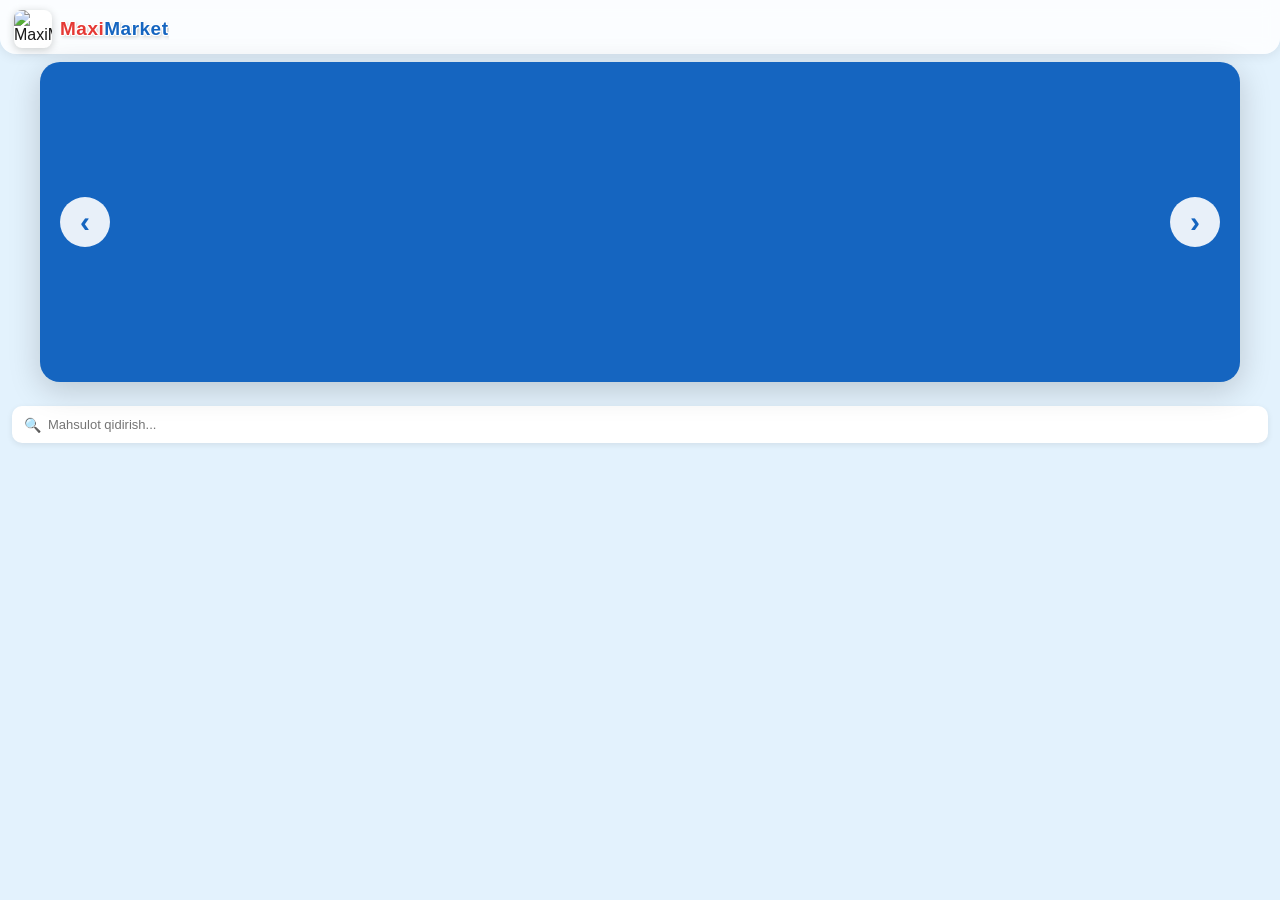
==== index.html @ d50e0ab3 "Qat'iy CSP (asosiy sahifada inline skript yo'q), buyurtma formalarida yashirin maydon Co-Authored-By" ====
<!DOCTYPE html>
<html lang="uz">
<head>
    <meta charset="UTF-8">
    <meta name="viewport" content="width=device-width, initial-scale=1.0, maximum-scale=1.0, user-scalable=no">
    <meta name="theme-color" content="#1565c0">
    <meta http-equiv="Content-Security-Policy" content="default-src 'self'; script-src 'self' https://telegram.org; style-src 'self' 'unsafe-inline'; img-src 'self' https: data:; connect-src 'self' https://maximarketbot-production.up.railway.app; object-src 'none'; base-uri 'self'; form-action 'self'">

    <!-- PWA (Android ilova) -->
    <link rel="manifest" href="/manifest.json">
    <meta name="mobile-web-app-capable" content="yes">
    <meta name="apple-mobile-web-app-capable" content="yes">
    <meta name="apple-mobile-web-app-status-bar-style" content="default">
    <meta name="apple-mobile-web-app-title" content="MaxiMarket">

    <title>MaxiMarket — O'zbekistondagi eng yaxshi internet do'kon</title>

    <!-- SEO -->
    <meta name="description" content="MaxiMarket — O'zbekiston bo'ylab arzon narxlarda sifatli mahsulotlar. Chegirmalar 70% gacha. Tez yetkazib berish, ishonchli xarid.">
    <meta name="keywords" content="MaxiMarket, internet do'kon, onlayn xarid, arzon narxlar, chegirmalar, O'zbekiston">
    <meta name="robots" content="index, follow">
    <link rel="canonical" href="https://maxi-market.uz/">

    <!-- Favicon -->
    <link rel="icon" type="image/jpeg" href="https://i.ibb.co/9k8t621d/IMG-20260916-104211-663.jpg">
    <link rel="shortcut icon" type="image/jpeg" href="https://i.ibb.co/9k8t621d/IMG-20260916-104211-663.jpg">
    <link rel="apple-touch-icon" href="https://i.ibb.co/9k8t621d/IMG-20260916-104211-663.jpg">
    <link rel="apple-touch-icon" sizes="180x180" href="https://i.ibb.co/9k8t621d/IMG-20260916-104211-663.jpg">

    <!-- Open Graph -->
    <meta property="og:type" content="website">
    <meta property="og:url" content="https://maxi-market.uz/">
    <meta property="og:title" content="MaxiMarket — Arzon narxlar, sifatli mahsulotlar">
    <meta property="og:description" content="O'zbekiston bo'ylab sifatli mahsulotlar. Chegirmalar 70% gacha.">
    <meta property="og:image" content="https://i.ibb.co/9k8t621d/IMG-20260916-104211-663.jpg">
    <meta property="og:site_name" content="MaxiMarket">
    <meta property="og:locale" content="uz_UZ">

    <!-- Twitter -->
    <meta name="twitter:card" content="summary_large_image">
    <meta name="twitter:title" content="MaxiMarket — Arzon narxlar">
    <meta name="twitter:image" content="https://i.ibb.co/9k8t621d/IMG-20260916-104211-663.jpg">

    <!-- Performance -->
    <link rel="preconnect" href="https://i.ibb.co" crossorigin>
    <link rel="dns-prefetch" href="https://i.ibb.co">
    <link rel="preconnect" href="https://telegram.org" crossorigin>
    <link rel="dns-prefetch" href="https://telegram.org">
    <link rel="preconnect" href="https://maximarketbot-production.up.railway.app" crossorigin>
    <link rel="dns-prefetch" href="https://maximarketbot-production.up.railway.app">
    <link rel="preload" href="https://telegram.org/js/telegram-web-app.js" as="script">
    <link rel="preload" href="style.css?v=20261017" as="style">

    <script src="https://telegram.org/js/telegram-web-app.js"></script>
    <script src="early.js?v=20261017"></script>
    <link rel="stylesheet" href="style.css?v=20261017">
</head>
<body>
    <!-- ILOVA QULFI: ochilish ekrani + PIN-kod (faqat ilova rejimida) -->
    <div id="app-lock" class="app-lock" aria-live="polite">
        <div class="lock-brand">
            <img src="icons/icon-512.png" alt="MaxiMarket" class="lock-logo" width="132" height="132">
            <div class="lock-title">MaxiMarket</div>
            <div class="lock-subtitle">internet magazin</div>
        </div>
        <div class="lock-panel">
            <div id="lock-msg" class="lock-msg">PIN-kodni kiriting</div>
            <div id="lock-dots" class="lock-dots"></div>
            <div id="lock-pad" class="lock-pad">
                <button type="button" data-key="1">1</button>
                <button type="button" data-key="2">2</button>
                <button type="button" data-key="3">3</button>
                <button type="button" data-key="4">4</button>
                <button type="button" data-key="5">5</button>
                <button type="button" data-key="6">6</button>
                <button type="button" data-key="7">7</button>
                <button type="button" data-key="8">8</button>
                <button type="button" data-key="9">9</button>
                <button type="button" id="lock-forgot" class="lock-forgot">Unutdim</button>
                <button type="button" data-key="0">0</button>
                <button type="button" data-key="del" class="lock-del" aria-label="O'chirish">⌫</button>
            </div>
        </div>
    </div>
    <header class="app-header">
        <div class="header-left">
            <img src="https://i.ibb.co/9k8t621d/IMG-20260916-104211-663.jpg" alt="MaxiMarket" class="logo-img" width="38" height="38">
            <span class="brand-text">
                <span class="brand-maxi">Maxi</span><span class="brand-market">Market</span>
            </span>
        </div>
    </header>

    <div class="banner-carousel" id="banner-carousel">
        <div class="banner-slide" id="banner-slide"></div>
        <button class="banner-nav prev" data-act="banner-prev">‹</button>
        <button class="banner-nav next" data-act="banner-next">›</button>
        <div class="banner-dots" id="banner-dots"></div>
    </div>

    <div class="search-box">
        <span class="search-icon">🔍</span>
        <input type="text" id="search-input" placeholder="Mahsulot qidirish...">
        <button class="search-clear" id="search-clear" data-act="search-clear" style="display:none;">✕</button>
    </div>

    <div class="categories-scroll" id="categories-scroll"></div>

    <main id="products-container"></main>

    <!-- BUYURTMA OYNASI -->
    <div id="order-modal" class="modal-overlay">
        <div class="order-modal-content">
            <div class="order-modal-body">
                <form id="order-form">
                    <div class="countdown-block">
                        <p class="countdown-label">⏰ Aksiya tugashiga:</p>
                        <div class="countdown">
                            <div><span id="cd-days">03</span><small>KUN</small></div>
                            <div><span id="cd-hours">00</span><small>SOAT</small></div>
                            <div><span id="cd-minutes">00</span><small>DAQIQA</small></div>
                            <div><span id="cd-seconds">00</span><small>SONIYA</small></div>
                        </div>
                    </div>

                    <input type="text" id="order-hp" class="hp-field" name="website" tabindex="-1" autocomplete="off" aria-hidden="true">

                    <label class="form-label">To'liq ismi sharif *</label>
                    <input type="text" id="order-name" placeholder="To'liq ismi sharif" required minlength="4">

                    <label class="form-label">Telefon raqamingiz *</label>
                    <input type="tel" id="order-phone" placeholder="+998(__)-___-__-__" required>

                    <div id="size-section" class="order-option-section" style="display:none;">
                        <div class="option-label">📏 O'lchamni tanlang:</div>
                        <div class="option-list" id="modal-sizes"></div>
                    </div>

                    <div id="color-section" class="order-option-section" style="display:none;">
                        <div class="option-label">🎨 Rangni tanlang:</div>
                        <div class="option-list" id="modal-colors"></div>
                    </div>

                    <div id="order-status" class="status"></div>

                    <button type="submit" class="order-submit-btn">Tasdiqlash</button>

                    <div class="slider">
                        <div class="modal-img-wrap" id="modal-img-wrap">
                            <div class="modal-img-spinner"></div>
                            <img id="modal-image" src="" alt="Mahsulot rasmi" decoding="async">
                        </div>
                        <div class="slider-controls">
                            <button type="button" class="slider-btn prev" data-act="slide-prev">‹</button>
                            <div class="slider-dots" id="slider-dots"></div>
                            <button type="button" class="slider-btn next" data-act="slide-next">›</button>
                        </div>
                    </div>

                    <h2 id="modal-title" class="order-title"></h2>

                    <div class="order-price-block">
                        <span class="order-old-price" id="modal-old-price"></span>
                        <span class="order-new-price"><span id="modal-price"></span> so'm</span>
                        <span class="order-discount-badge" id="modal-discount-badge"></span>
                    </div>

                    <div class="order-stats">
                        <div class="stat-item">
                            <span class="stat-icon">📦</span>
                            <span class="stat-text">Omborda: <b id="modal-stock">0</b> dona</span>
                        </div>
                        <div class="stat-item">
                            <span class="stat-icon">✅</span>
                            <span class="stat-text">Sotilgan: <b id="modal-sold">0</b> dona</span>
                        </div>
                    </div>

                    <div id="modal-description" class="order-description"></div>

                    <p class="delivery-info">📦 O'zbekiston bo'ylab yetkazib beramiz | Qo'lingizga olgach keyin to'lov qilasiz</p>
                </form>

                <div id="modal-feed" class="modal-feed" style="display:none;">
                    <div class="modal-feed-title">🛍 Sizga yoqishi mumkin</div>
                    <div class="products-grid" id="modal-feed-grid"></div>
                    <div id="modal-feed-end" class="modal-feed-end"></div>
                </div>
            </div>

            <div class="order-bottom-menu">
                <button type="button" data-act="close-modal">
                    <span class="bottom-icon">🏠</span>
                    <span class="bottom-label">Bosh sahifa</span>
                </button>
            </div>
        </div>
    </div>

    <script src="app.js?v=20261017"></script>
    <script src="lock.js?v=20261017"></script>
    <script src="sw-register.js?v=20261017"></script>
</body>
</html>
---- style.css ----
* { box-sizing: border-box; -webkit-tap-highlight-color: transparent; }

body {
    font-family: -apple-system, BlinkMacSystemFont, 'Segoe UI', Roboto, sans-serif;
    background: #e3f2fd;
    color: #1a1a1a;
    margin: 0;
    padding: 0 0 20px 0;
    min-height: 100vh;
    position: relative;
    -webkit-user-select: none;
    -moz-user-select: none;
    -ms-user-select: none;
    user-select: none;
    -webkit-touch-callout: none;
}

body.privacy-blur {
    filter: blur(20px);
    transition: filter 0.15s;
}

body::before {
    content: '';
    position: fixed;
    top: 0; left: 0; right: 0; bottom: 0;
    background-image: url("https://i.ibb.co/KpwYv3qV/Screenshot-20260917-104619.jpg");
    background-size: cover;
    background-position: center;
    background-repeat: no-repeat;
    opacity: 0.35;
    z-index: -1;
    pointer-events: none;
}

/* ============ HEADER ============ */
.app-header {
    display: flex;
    justify-content: space-between;
    align-items: center;
    padding: 10px 14px 6px;
    gap: 8px;
    background: rgba(255, 255, 255, 0.85);
    backdrop-filter: blur(8px);
    -webkit-backdrop-filter: blur(8px);
    border-radius: 0 0 16px 16px;
    box-shadow: 0 2px 12px rgba(0,0,0,0.08);
    margin-bottom: 8px;
}
.header-left {
    display: flex;
    align-items: center;
    gap: 8px;
    flex: 1;
    min-width: 0;
}
.logo-img {
    width: 38px;
    height: 38px;
    border-radius: 8px;
    object-fit: cover;
    box-shadow: 0 2px 8px rgba(0,0,0,0.2);
    background: #fff;
}
.brand-text {
    font-size: 19px;
    font-weight: 900;
    letter-spacing: 0.5px;
    white-space: nowrap;
    overflow: hidden;
    text-overflow: ellipsis;
}
.brand-maxi {
    color: #e53935;
    text-shadow: -1px -1px 0 #fff, -1px 0 0 #fff, -1px 1px 0 #fff, 0 -1px 0 #fff, 0 1px 0 #fff, 1px -1px 0 #fff, 1px 0 0 #fff, 1px 1px 0 #fff, 2px 2px 4px rgba(0,0,0,0.3);
}
.brand-market {
    color: #1565c0;
    text-shadow: -1px -1px 0 #fff, -1px 0 0 #fff, -1px 1px 0 #fff, 0 -1px 0 #fff, 0 1px 0 #fff, 1px -1px 0 #fff, 1px 0 0 #fff, 1px 1px 0 #fff, 2px 2px 4px rgba(0,0,0,0.3);
}

/* ============ BANNER ============ */
.banner-carousel {
    position: relative;
    width: calc(100% - 24px);
    margin: 4px 12px 10px;
    height: 130px;
    border-radius: 12px;
    overflow: hidden;
    box-shadow: 0 3px 12px rgba(0,0,0,0.2);
    background: #1565c0;
}
.banner-slide {
    width: 100%; height: 100%;
    display: flex; flex-direction: column;
    align-items: center; justify-content: center;
    color: #fff; transition: opacity 0.3s;
    padding: 8px; text-align: center;
    background-size: cover;
    background-position: center;
    background-repeat: no-repeat;
}
.banner-emoji { font-size: 28px; margin-bottom: 4px; }
.banner-title { font-size: 16px; font-weight: 800; margin-bottom: 2px; text-shadow: 0 2px 6px rgba(0,0,0,0.4); }
.banner-subtitle { font-size: 11px; opacity: 0.95; text-shadow: 0 1px 3px rgba(0,0,0,0.4); }
.banner-nav {
    position: absolute; top: 50%; transform: translateY(-50%);
    background: rgba(255,255,255,0.9); border: none;
    width: 28px; height: 28px; border-radius: 50%;
    font-size: 16px; cursor: pointer; color: #1565c0;
    font-weight: 700; z-index: 3; display: flex;
    align-items: center; justify-content: center;
}
.banner-nav.prev { left: 6px; }
.banner-nav.next { right: 6px; }
.banner-dots { position: absolute; bottom: 6px; left: 0; right: 0; text-align: center; z-index: 3; }
.banner-dots span {
    display: inline-block; width: 6px; height: 6px;
    background: rgba(255,255,255,0.5); border-radius: 50%;
    margin: 0 2px; cursor: pointer;
}
.banner-dots span.active { background: #fff; transform: scale(1.3); }

/* ============ QIDIRUV ============ */
.search-box {
    display: flex; align-items: center;
    background: #fff; border-radius: 10px;
    padding: 3px 12px; margin: 0 12px 8px;
    box-shadow: 0 2px 6px rgba(0,0,0,0.08);
}
.search-icon { font-size: 14px; margin-right: 7px; color: #888; }
.search-box input {
    flex: 1; border: none; outline: none;
    padding: 8px 0; font-size: 13px; background: transparent;
}
.search-clear {
    background: #e0e0e0; border: none;
    width: 20px; height: 20px; border-radius: 50%;
    cursor: pointer; font-size: 10px;
    display: flex; align-items: center; justify-content: center;
}

/* ============ KATEGORIYALAR ============ */
.categories-scroll {
    display: flex; gap: 8px;
    overflow-x: auto; padding: 0 12px 10px;
    scrollbar-width: none;
    -webkit-overflow-scrolling: touch;
}
.categories-scroll::-webkit-scrollbar { display: none; }
.category-btn {
    flex-shrink: 0; background: #fff;
    border: 2px solid transparent; border-radius: 10px;
    padding: 6px 10px; display: flex;
    flex-direction: column; align-items: center;
    gap: 3px; cursor: pointer;
    box-shadow: 0 2px 6px rgba(0,0,0,0.08);
    min-width: 58px; transition: all 0.15s;
}
.category-btn.active { border-color: #1565c0; background: #e3f2fd; }
.cat-emoji { font-size: 16px; }
.cat-name { font-size: 9px; font-weight: 600; color: #333; white-space: nowrap; }

/* ============ MAHSULOTLAR ============ */
#products-container { padding: 0 12px; }

/* Yashil hoshiya — yonboshga scroll */
.products-horizontal {
    display: flex;
    flex-wrap: nowrap;
    gap: 10px;
    overflow-x: auto;
    padding-bottom: 10px;
    scrollbar-width: none;
    -webkit-overflow-scrolling: touch;
    scroll-behavior: smooth;
}
.products-horizontal::-webkit-scrollbar { display: none; }
.products-horizontal .product-card-h {
    flex: 0 0 auto;
    width: 198px;
}

/* Grid — 2 ustun */
.products-grid {
    display: grid;
    grid-template-columns: 1fr 1fr;
    gap: 10px;
    margin-top: 12px;
}
.products-grid .product-card-h {
    width: 100%;
}

.product-card-h {
    background: #fff; border-radius: 12px;
    padding: 8px; box-shadow: 0 2px 8px rgba(0,0,0,0.08);
    cursor: pointer; display: flex;
    flex-direction: column; gap: 6px;
    transition: transform 0.15s;
    contain: layout style;
}
.product-card-h:active { transform: scale(0.97); }

/* ⭐ MAYDA KARTOCHKA — 25% BALANDROQ (204px → 255px) */
.product-image-h {
    position: relative;
    width: 100%;
    height: 255px;
    border-radius: 8px;
    overflow: hidden;
    background: #f0f0f0;
}
.product-image-h img {
    position: relative;
    z-index: 2;
    width: 100%; height: 100%;
    object-fit: cover; display: block;
    opacity: 0;
    transition: opacity 0.3s ease-in;
}
.product-image-h img.loaded {
    opacity: 1;
}
.img-spinner {
    position: absolute;
    top: 50%; left: 50%;
    width: 32px; height: 32px;
    margin: -16px 0 0 -16px;
    border: 3px solid #e0e0e0;
    border-top-color: #1565c0;
    border-radius: 50%;
    animation: spin 0.8s linear infinite;
    z-index: 1;
}
@keyframes spin {
    to { transform: rotate(360deg); }
}
.product-image-h:has(img.loaded) .img-spinner {
    display: none;
}

.discount-badge-h {
    position: absolute; top: 6px; left: 6px;
    background: linear-gradient(135deg, #ff6f00, #e53935);
    color: #fff; font-size: 10px; font-weight: 700;
    padding: 3px 6px; border-radius: 5px;
    z-index: 3;
}
.product-title-h {
    font-size: 12px; font-weight: 600; color: #222;
    line-height: 1.3; display: -webkit-box;
    -webkit-line-clamp: 2; -webkit-box-orient: vertical;
    overflow: hidden; min-height: 32px;
}
.product-price-h { display: flex; flex-direction: column; gap: 1px; }
.old-price-h { font-size: 10px; color: #999; text-decoration: line-through; }
.new-price-h { font-size: 13px; font-weight: 700; color: #e53935; }

.buy-btn-h {
    width: 100%;
    background: linear-gradient(135deg, #2e7d32, #43a047);
    color: #fff;
    border: none;
    padding: 9px;
    border-radius: 8px;
    font-size: 13px;
    font-weight: 700;
    cursor: pointer;
    margin-top: auto;
    box-shadow: 0 2px 6px rgba(46,125,50,0.3);
}
.buy-btn-h:active { transform: scale(0.97); }

.loading {
    text-align: center; padding: 40px 20px;
    color: #333; font-size: 14px; font-weight: 600;
}

/* ============ YANA KO'RISH ============ */
.load-more-container {
    display: flex;
    justify-content: center;
    align-items: center;
    padding: 24px 12px 16px;
    margin-top: 10px;
}

.load-more-btn {
    background: linear-gradient(135deg, #1565c0, #42a5f5);
    color: #fff;
    border: none;
    padding: 15px 32px;
    border-radius: 14px;
    font-size: 15px;
    font-weight: 700;
    cursor: pointer;
    box-shadow: 0 4px 14px rgba(21,101,192,0.35);
    font-family: inherit;
    display: inline-flex;
    align-items: center;
    gap: 10px;
    transition: all 0.2s;
    min-width: 220px;
    justify-content: center;
}
.load-more-btn:active {
    transform: scale(0.96);
    box-shadow: 0 2px 8px rgba(21,101,192,0.4);
}
.load-more-icon {
    font-size: 18px;
    animation: bounceDown 1.5s infinite;
}
@keyframes bounceDown {
    0%, 100% { transform: translateY(0); }
    50% { transform: translateY(4px); }
}

.all-shown {
    text-align: center;
    color: #2e7d32;
    font-size: 13px;
    font-weight: 600;
    padding: 14px 20px;
    background: #e8f5e9;
    border-radius: 10px;
    margin: 0;
}

/* ============ SKELETON ============ */
.products-grid-skeleton {
    display: grid;
    grid-template-columns: 1fr 1fr;
    gap: 10px;
}
.skeleton-card {
    background: #fff;
    border-radius: 12px;
    padding: 8px;
    display: flex;
    flex-direction: column;
    gap: 8px;
}
.skeleton-img {
    width: 100%;
    height: 220px;
    border-radius: 8px;
    background: linear-gradient(90deg, #f0f0f0 25%, #e0e0e0 50%, #f0f0f0 75%);
    background-size: 200% 100%;
    animation: shimmer 1.5s infinite;
}
.skeleton-line {
    height: 12px;
    border-radius: 4px;
    background: linear-gradient(90deg, #f0f0f0 25%, #e0e0e0 50%, #f0f0f0 75%);
    background-size: 200% 100%;
    animation: shimmer 1.5s infinite;
}
.skeleton-line.short { width: 60%; }
.skeleton-btn {
    height: 34px;
    border-radius: 8px;
    background: linear-gradient(90deg, #f0f0f0 25%, #e0e0e0 50%, #f0f0f0 75%);
    background-size: 200% 100%;
    animation: shimmer 1.5s infinite;
}
@keyframes shimmer {
    0% { background-position: 200% 0; }
    100% { background-position: -200% 0; }
}

.product-colors-mini {
    display: flex; gap: 3px; margin: 4px 0;
}
.product-colors-mini span {
    width: 14px; height: 14px; border-radius: 50%;
    border: 1.5px solid #ddd;
    box-shadow: 0 1px 3px rgba(0,0,0,0.15);
}

/* ============================================================ */
/* ⭐ YASHIL HOSHIYA */
/* ============================================================ */

.featured-section {
    border: 3px solid #4caf50;
    border-radius: 16px;
    padding: 12px 8px 8px;
    margin-bottom: 16px;
    background: linear-gradient(180deg, #f1f8e9 0%, #ffffff 100%);
    position: relative;
    box-shadow: 0 4px 16px rgba(76, 175, 80, 0.15);
}

.featured-header {
    display: flex;
    align-items: center;
    gap: 8px;
    padding: 4px 8px 10px;
    border-bottom: 2px dashed #a5d6a7;
    margin-bottom: 10px;
}

.featured-icon {
    font-size: 20px;
    animation: pulseStar 1.5s ease-in-out infinite;
}

@keyframes pulseStar {
    0%, 100% { transform: scale(1); }
    50% { transform: scale(1.15); }
}

.featured-title {
    font-size: 14px;
    font-weight: 800;
    color: #2e7d32;
    letter-spacing: 0.3px;
}

.featured-section .products-horizontal {
    padding: 0 4px 6px;
}

/* ============================================================ */
/* ⭐ KATTA KARTOCHKA — MODAL KABI KATTA (TO'LIQ EKRAN) */
/* ============================================================ */

.big-product-card {
    grid-column: 1 / -1;
    display: flex;
    flex-direction: column;
    background: #fff;
    border-radius: 16px;
    padding: 0;
    margin: 20px 0;
    box-shadow: 0 8px 32px rgba(21, 101, 192, 0.18);
    border: 2px solid #e3f2fd;
    cursor: pointer;
    transition: transform 0.2s, box-shadow 0.2s;
    overflow: hidden;
    position: relative;
    width: 100%;
}

.big-product-card:active {
    transform: scale(0.98);
}

/* ⭐ Rasm — balandligi kattaroq */
.big-product-image {
    position: relative;
    width: 100%;
    height: 380px;
    border-radius: 0;
    overflow: hidden;
    background: #f0f0f0;
    flex-shrink: 0;
}

.big-product-image img {
    width: 100%;
    height: 100%;
    object-fit: cover;
    display: block;
    opacity: 0;
    transition: opacity 0.3s ease-in;
}

.big-product-image img.loaded {
    opacity: 1;
}

.big-product-image .img-spinner {
    position: absolute;
    top: 50%;
    left: 50%;
    width: 48px;
    height: 48px;
    margin: -24px 0 0 -24px;
    border: 4px solid #e0e0e0;
    border-top-color: #1565c0;
    border-radius: 50%;
    animation: spin 0.8s linear infinite;
    z-index: 1;
}

.big-product-image:has(img.loaded) .img-spinner {
    display: none;
}

.big-product-image .discount-badge-h {
    top: 14px;
    left: 14px;
    font-size: 14px;
    padding: 6px 12px;
    border-radius: 8px;
}

/* ⭐ Matn qismi — kattaroq */
.big-product-body {
    padding: 18px 16px 16px;
    display: flex;
    flex-direction: column;
    gap: 12px;
}

.big-product-title {
    font-size: 20px;
    font-weight: 800;
    color: #1a1a1a;
    line-height: 1.3;
    padding-right: 100px;
    word-break: break-word;
}

.big-product-desc {
    font-size: 14px;
    color: #666;
    line-height: 1.6;
    display: -webkit-box;
    -webkit-line-clamp: 4;
    -webkit-box-orient: vertical;
    overflow: hidden;
    word-break: break-word;
}

.big-product-price-block {
    display: flex;
    align-items: center;
    gap: 12px;
    flex-wrap: wrap;
    margin-top: 4px;
}

.big-old-price {
    font-size: 16px;
    color: #999;
    text-decoration: line-through;
}

.big-new-price {
    font-size: 28px;
    font-weight: 900;
    color: #e53935;
}

.big-buy-btn {
    width: 100%;
    background: linear-gradient(135deg, #2e7d32, #43a047);
    color: #fff;
    border: none;
    padding: 18px;
    border-radius: 14px;
    font-size: 18px;
    font-weight: 800;
    cursor: pointer;
    box-shadow: 0 6px 20px rgba(46, 125, 50, 0.4);
    margin-top: 8px;
    transition: transform 0.15s;
    font-family: inherit;
}

.big-buy-btn:active {
    transform: scale(0.97);
}

/* "TOP TAKLIF" belgisi */
.big-product-card::before {
    content: '🔥 TOP TAKLIF';
    position: absolute;
    top: 14px;
    right: 14px;
    background: linear-gradient(135deg, #ff6f00, #e53935);
    color: #fff;
    font-size: 12px;
    font-weight: 800;
    padding: 6px 14px;
    border-radius: 10px;
    letter-spacing: 0.5px;
    z-index: 3;
    box-shadow: 0 4px 12px rgba(229, 57, 53, 0.4);
}

/* ============================================================ */
/* ⭐ MOBIL EKRANLAR (kichik) */
/* ============================================================ */

@media (max-width: 360px) {
    .products-horizontal .product-card-h { width: 178px; }
    .products-grid .product-card-h { width: 100%; }
    .product-image-h { height: 230px; }
    .buy-btn-h { font-size: 12px; padding: 8px; }
    .modal-img-wrap { height: 500px; }
    .banner-carousel { height: 115px; }
    .brand-text { font-size: 17px; }
    .back-btn { font-size: 28px; width: 44px; height: 44px; }
    .header-spacer { width: 44px; }
    .countdown span { font-size: 18px; }
    .countdown div { min-width: 40px; }
    .order-new-price { font-size: 18px; }
    .load-more-btn { min-width: 190px; font-size: 13px; padding: 13px 24px; }

    /* Katta kartochka — mobil */
    .big-product-image { height: 300px; }
    .big-product-title { font-size: 17px; padding-right: 80px; }
    .big-product-desc { font-size: 13px; }
    .big-new-price { font-size: 24px; }
    .big-buy-btn { padding: 16px; font-size: 16px; }
    .big-product-card::before { font-size: 10px; padding: 5px 10px; }
}

/* ============================================================ */
/* ⭐ KATTA EKRANLAR (kompyuter) */
/* ============================================================ */

@media (min-width: 768px) {
    .products-horizontal .product-card-h { width: 220px; }
    .product-image-h { height: 270px; }

    .big-product-card {
        flex-direction: row;
        padding: 20px;
        gap: 24px;
    }
    .big-product-image {
        width: 50%;
        height: 500px;
        border-radius: 14px;
        flex-shrink: 0;
    }
    .big-product-body {
        flex: 1;
        padding: 12px 8px;
        justify-content: center;
    }
    .big-product-title {
        font-size: 26px;
        padding-right: 120px;
    }
    .big-product-desc {
        font-size: 16px;
        -webkit-line-clamp: 6;
    }
    .big-new-price {
        font-size: 36px;
    }
    .big-buy-btn {
        padding: 20px;
        font-size: 20px;
    }
    .big-product-card::before {
        font-size: 14px;
        padding: 8px 16px;
    }
}

/* ============================================================ */
/* ⭐ MODAL (BUYURTMA BERISH) — o'zgarmagan */
/* ============================================================ */

.modal-overlay {
    display: none; position: fixed; inset: 0;
    background: #fff; z-index: 999;
    justify-content: center; align-items: flex-start;
    overflow-y: auto;
    -webkit-overflow-scrolling: touch;
}
.modal-overlay.active { display: flex; }

.order-modal-content {
    width: 100%;
    max-width: 600px;
    min-height: 100vh;
    background: #fff;
    display: flex;
    flex-direction: column;
    padding-bottom: 80px;
}

.order-modal-header {
    display: flex;
    justify-content: space-between;
    align-items: center;
    padding: 10px 16px;
    background: #fff;
    border-bottom: 1px solid #e0e0e0;
    position: sticky;
    top: 0;
    z-index: 10;
}

.back-btn {
    background: none;
    border: none;
    font-size: 32px;
    font-weight: 900;
    color: #1a1a1a;
    cursor: pointer;
    width: 48px;
    height: 48px;
    border-radius: 50%;
    display: flex;
    align-items: center;
    justify-content: center;
    padding: 0;
    margin: 0;
    line-height: 1;
}
.back-btn:active { background: #f0f0f0; }

.order-modal-title {
    font-size: 18px;
    font-weight: 700;
    color: #1a1a1a;
}

.header-spacer { width: 48px; }

.order-modal-body {
    padding: 16px;
    flex: 1;
}

.countdown-block {
    text-align: center;
    margin: 0 0 14px;
    padding: 10px;
    background: linear-gradient(135deg, #fff3e0, #ffe0b2);
    border-radius: 10px;
    border: 2px solid #ffb74d;
}
.countdown-label {
    font-size: 12px;
    color: #e65100;
    margin: 0 0 6px;
    font-weight: 700;
}
.countdown { display: flex; justify-content: center; gap: 10px; }
.countdown div { text-align: center; min-width: 45px; }
.countdown span { font-size: 20px; font-weight: 900; color: #e65100; display: block; }
.countdown small { font-size: 8px; color: #888; letter-spacing: 1px; font-weight: 700; }

.form-label {
    display: block;
    font-size: 13px;
    font-weight: 700;
    color: #333;
    margin: 14px 0 6px;
}
#order-form input {
    width: 100%;
    padding: 14px 16px;
    border: 1.5px solid #e0e0e0;
    border-radius: 10px;
    font-size: 15px;
    background: #fafafa;
    font-family: inherit;
    box-sizing: border-box;
    color: #1a1a1a;
}
#order-form input:focus {
    outline: none;
    border-color: #1565c0;
    background: #fff;
}

.order-submit-btn {
    width: 100%;
    background: #283593;
    color: #fff;
    border: none;
    padding: 16px;
    border-radius: 10px;
    font-size: 17px;
    font-weight: 700;
    margin-top: 18px;
    cursor: pointer;
    transition: background 0.15s;
}
.order-submit-btn:active { background: #1a237e; }
.order-submit-btn:disabled {
    background: #90a4ae;
    cursor: not-allowed;
}

/* Slider */
.slider { margin: 24px 0 16px; }

.modal-img-wrap {
    position: relative;
    width: 100%;
    height: 600px;
    border-radius: 12px;
    overflow: hidden;
    background: #f0f0f0;
    touch-action: pan-y;
    user-select: none;
    -webkit-user-select: none;
}
.modal-img-wrap img {
    width: 100%;
    height: 100%;
    object-fit: cover;
    display: block;
    opacity: 0;
    transition: opacity 0.3s ease-in, transform 0.25s;
    pointer-events: none;
    user-select: none;
    -webkit-user-drag: none;
}
.modal-img-wrap img.loaded { opacity: 1; }

.modal-img-spinner {
    position: absolute;
    top: 50%; left: 50%;
    width: 44px; height: 44px;
    margin: -22px 0 0 -22px;
    border: 4px solid rgba(21, 101, 192, 0.15);
    border-top-color: #1565c0;
    border-radius: 50%;
    animation: spin 0.8s linear infinite;
    z-index: 1;
    pointer-events: none;
}

.slider-controls {
    display: flex;
    align-items: center;
    justify-content: space-between;
    gap: 12px;
    margin-top: 12px;
    padding: 0 4px;
}

.slider-btn {
    background: #1565c0;
    color: #fff;
    border: none;
    width: 44px;
    height: 44px;
    border-radius: 50%;
    font-size: 24px;
    font-weight: 700;
    cursor: pointer;
    display: flex;
    align-items: center;
    justify-content: center;
    box-shadow: 0 3px 10px rgba(21,101,192,0.35);
    flex-shrink: 0;
    transition: all 0.15s;
    padding: 0;
    margin: 0;
    line-height: 1;
}
.slider-btn:active {
    transform: scale(0.92);
    background: #0d47a1;
}

.slider-dots {
    flex: 1;
    display: flex;
    justify-content: center;
    align-items: center;
    gap: 8px;
    padding: 0 4px;
}
.slider-dots span {
    width: 9px;
    height: 9px;
    background: #cfd8dc;
    border-radius: 50%;
    transition: all 0.25s ease;
}
.slider-dots span.active {
    background: #1565c0;
    transform: scale(1.4);
    box-shadow: 0 0 8px rgba(21,101,192,0.5);
}

.order-title {
    font-size: 18px;
    font-weight: 700;
    color: #1a1a1a;
    text-align: center;
    margin: 12px 0;
    line-height: 1.3;
}

.order-price-block {
    text-align: center;
    margin: 8px 0 12px;
    display: flex;
    align-items: center;
    justify-content: center;
    gap: 8px;
    flex-wrap: wrap;
}
.order-old-price { font-size: 12px; color: #999; text-decoration: line-through; }
.order-new-price { font-size: 20px; font-weight: 800; color: #2e7d32; }
.order-discount-badge {
    background: #e53935; color: #fff;
    padding: 3px 8px; border-radius: 5px;
    font-size: 11px; font-weight: 700;
}

.order-stats {
    display: flex; gap: 12px;
    margin-bottom: 16px;
    justify-content: center; flex-wrap: wrap;
}
.stat-item {
    display: flex; align-items: center; gap: 6px;
    background: #f8f9fa; padding: 8px 14px;
    border-radius: 10px; font-size: 13px; color: #333;
}
.stat-item b { color: #1565c0; font-weight: 700; }
.stat-icon { font-size: 16px; }

.order-description {
    background: #f8f9fa; border-radius: 10px;
    padding: 14px; margin: 12px 0;
    font-size: 14px; line-height: 1.7;
    color: #444; border: 1px solid #e0e0e0;
}
.order-description p { margin: 0 0 8px; }
.order-description p:last-child { margin-bottom: 0; }

.order-option-section {
    margin: 14px 0; padding: 12px;
    background: #f8f9fa; border-radius: 10px;
}
.option-label {
    font-size: 14px; font-weight: 700;
    color: #333; margin-bottom: 10px;
}
.option-list { display: flex; flex-wrap: wrap; gap: 8px; }
.option-btn {
    padding: 10px 16px; border-radius: 8px;
    background: #fff; border: 2px solid #e0e0e0;
    cursor: pointer; font-size: 14px;
    font-weight: 600; color: #333;
    transition: all 0.15s;
    display: flex; align-items: center; gap: 8px;
    width: auto; margin: 0; font-family: inherit;
}
.option-btn.selected {
    border-color: #1565c0;
    background: #e3f2fd;
    color: #1565c0;
}
.option-btn:active { transform: scale(0.97); }

.color-opt-btn { padding: 8px 12px; }
.option-color-circle {
    width: 22px; height: 22px;
    border-radius: 50%;
    border: 2px solid #ddd;
    box-shadow: 0 1px 3px rgba(0,0,0,0.15);
}

.status {
    text-align: center; padding: 10px;
    font-size: 13px; margin-top: 10px;
    border-radius: 8px; font-weight: 600;
    display: none;
}
.status.ok, .status.err { display: block; }
.status.ok { background: #e8f5e9; color: #2e7d32; }
.status.err { background: #ffebee; color: #c62828; }

.delivery-info {
    text-align: center; font-size: 12px;
    color: #666; margin-top: 16px;
    padding: 12px; background: #f5f5f5;
    border-radius: 8px; line-height: 1.5;
}

.order-bottom-menu {
    position: fixed; bottom: 0;
    left: 0; right: 0;
    width: 75%; max-width: 450px; margin: 0 auto;
    border-radius: 14px 14px 0 0;
    background: #fff; border-top: 2px solid #e0e0e0;
    padding: 8px 0;
    padding-bottom: calc(8px + env(safe-area-inset-bottom));
    z-index: 20;
    box-shadow: 0 -4px 12px rgba(0,0,0,0.08);
}
.order-bottom-menu button {
    width: 100%; background: none; border: none;
    padding: 8px; display: flex;
    flex-direction: column; align-items: center;
    gap: 2px; cursor: pointer;
    color: #1565c0; font-family: inherit; margin: 0;
}
.order-bottom-menu button:active {
    background: #f0f7ff; border-radius: 8px;
}
.bottom-icon { font-size: 24px; }
.bottom-label { font-size: 11px; font-weight: 700; color: #1565c0; }

/* Profil modal */
.modal-overlay:not(#order-modal) .modal-content {
    background: #fff; border-radius: 16px;
    padding: 20px; max-width: 480px;
    width: calc(100% - 24px);
    position: relative; margin: auto;
    margin-top: 20px; margin-bottom: 20px;
}

.save-btn {
    width: 100%; background: #2e7d32; color: #fff;
    border: none; padding: 14px; border-radius: 10px;
    font-size: 15px; font-weight: 700;
    margin-top: 16px; cursor: pointer;
}

.modal-close {
    position: absolute; top: 12px; right: 12px;
    background: rgba(0,0,0,0.5); color: #fff;
    border: none; border-radius: 50%;
    width: 34px; height: 34px; font-size: 18px;
    cursor: pointer; z-index: 10;
    display: flex; align-items: center; justify-content: center;
    padding: 0;
}
/* ============================================================ */
/* ⭐ KATTA KARTOCHKA — +30% BO'YGA */
/* ============================================================ */

/* Mobil ekranlar uchun */
.big-product-card {
    margin: 24px 0;
}

.big-product-image {
    height: 494px;  /* 380 → 494 (+30%) */
}

.big-product-image .img-spinner {
    width: 56px;
    height: 56px;
    margin: -28px 0 0 -28px;
    border-width: 5px;
}

.big-product-body {
    padding: 22px 18px 20px;
    gap: 14px;
}

.big-product-title {
    font-size: 26px;  /* 20 → 26 */
    padding-right: 120px;
}

.big-product-desc {
    font-size: 16px;  /* 14 → 16 */
    line-height: 1.7;
}

.big-old-price {
    font-size: 18px;
}

.big-new-price {
    font-size: 36px;  /* 28 → 36 */
}

.big-buy-btn {
    padding: 22px;
    font-size: 23px;  /* 18 → 23 */
    border-radius: 16px;
}

.big-product-card::before {
    font-size: 14px;
    padding: 8px 16px;
    top: 18px;
    right: 18px;
}

.big-product-image .discount-badge-h {
    top: 16px;
    left: 16px;
    font-size: 16px;
    padding: 8px 14px;
}

/* ============================================================ */
/* ⭐ KICHIK MOBIL EKRANLAR (360px dan kichik) */
/* ============================================================ */

@media (max-width: 360px) {
    .big-product-image {
        height: 390px;  /* 300 → 390 (+30%) */
    }
    .big-product-title {
        font-size: 22px;
        padding-right: 100px;
    }
    .big-product-desc {
        font-size: 14px;
    }
    .big-new-price {
        font-size: 30px;
    }
    .big-buy-btn {
        padding: 18px;
        font-size: 20px;
    }
    .big-product-card::before {
        font-size: 11px;
        padding: 6px 12px;
    }
}

/* ============================================================ */
/* ⭐ KATTA EKRANLAR (kompyuter, 768px+) */
/* ============================================================ */

@media (min-width: 768px) {
    .big-product-card {
        padding: 24px;
        gap: 28px;
        margin: 28px 0;
    }
    .big-product-image {
        width: 50%;
        height: 650px;  /* 500 → 650 (+30%) */
        border-radius: 16px;
    }
    .big-product-body {
        padding: 20px 12px;
        gap: 16px;
    }
    .big-product-title {
        font-size: 32px;  /* 26 → 32 */
        padding-right: 140px;
    }
    .big-product-desc {
        font-size: 18px;
    }
    .big-new-price {
        font-size: 44px;  /* 36 → 44 */
    }
    .big-old-price {
        font-size: 20px;
    }
    .big-buy-btn {
        padding: 26px;
        font-size: 26px;
    }
    .big-product-card::before {
        font-size: 16px;
        padding: 10px 20px;
        top: 20px;
        right: 20px;
    }
    .big-product-image .discount-badge-h {
        font-size: 18px;
        padding: 10px 18px;
    }
}

/* ============================================================ */
/* ⭐ JUDA KATTA EKRANLAR (1024px+) */
/* ============================================================ */

@media (min-width: 1024px) {
    .big-product-image {
        width: 45%;
        height: 720px;  /* Yana kattaroq */
    }
    .big-product-title {
        font-size: 36px;
    }
    .big-new-price {
        font-size: 48px;
    }
}
/* ============================================================ */
/* ⭐ KOMPYUTER VERSIYA — KARTOCHKA VA BANNER TUZATISH */
/* ============================================================ */

@media (min-width: 768px) {

    /* ⭐ BANNER — kattaroq va chiroyli */
    .banner-carousel {
        width: calc(100% - 40px) !important;
        max-width: 1200px !important;
        margin-left: auto !important;
        margin-right: auto !important;
        height: 320px !important;
        border-radius: 20px !important;
        box-shadow: 0 8px 32px rgba(0,0,0,0.18) !important;
        margin-bottom: 24px !important;
    }
    .banner-slide {
        border-radius: 20px !important;
    }
    .banner-nav {
        width: 50px !important;
        height: 50px !important;
        font-size: 30px !important;
    }
    .banner-nav.prev { left: 20px !important; }
    .banner-nav.next { right: 20px !important; }
    .banner-dots {
        bottom: 16px !important;
    }
    .banner-dots span {
        width: 12px !important;
        height: 12px !important;
        margin: 0 5px !important;
    }

    /* ⭐ MAHSULOT KARTOCHKALARI — 4 ustun, ixcham */
    .products-grid {
        display: grid !important;
        grid-template-columns: repeat(4, 1fr) !important;
        gap: 20px !important;
        margin-top: 20px !important;
    }
    .products-grid .product-card-h {
        width: 100% !important;
        max-width: 100% !important;
    }

    /* Yashil hoshiyadagi kartochkalar */
    .featured-section .products-horizontal .product-card-h {
        width: 240px !important;
        flex: 0 0 auto !important;
    }

    /* Karta dizayni */
    .product-card-h {
        padding: 12px !important;
        border-radius: 14px !important;
    }
    .product-card-h:hover {
        transform: translateY(-4px) !important;
        box-shadow: 0 8px 24px rgba(0,0,0,0.12) !important;
    }
    .product-image-h {
        height: 260px !important;
    }
    .product-title-h {
        font-size: 14px !important;
        min-height: 38px !important;
    }
    .new-price-h {
        font-size: 16px !important;
    }
    .old-price-h {
        font-size: 12px !important;
    }
    .buy-btn-h {
        font-size: 14px !important;
        padding: 11px !important;
    }

    /* Katta kartochka */
    .big-product-card {
        grid-column: 1 / -1 !important;
        padding: 24px !important;
        gap: 28px !important;
    }
    .big-product-image {
        height: 500px !important;
    }
    .big-product-title {
        font-size: 28px !important;
    }
    .big-new-price {
        font-size: 40px !important;
    }
}

/* ⭐ JUDA KATTA EKRANLAR */
@media (min-width: 1400px) {
    .products-grid {
        grid-template-columns: repeat(5, 1fr) !important;
    }
}

/* ==================== PROFIL (100k.uz uslubi) ==================== */

/* ==================== ILOVA QULFI (PIN) ==================== */
.app-lock { display: none; }
html.is-app .app-lock {
    position: fixed; inset: 0; z-index: 100000;
    display: flex; flex-direction: column; align-items: center; justify-content: center;
    padding: 24px 16px calc(24px + env(safe-area-inset-bottom));
    background: radial-gradient(circle at 50% 30%, #3b3fe0 0%, #1b18a7 55%, #120f78 100%);
    color: #fff; user-select: none; -webkit-user-select: none;
    transition: opacity .25s ease, visibility .25s ease;
}
html.is-app .app-lock.hidden { opacity: 0; visibility: hidden; pointer-events: none; }
html.mm-locked, html.mm-locked body { overflow: hidden; }

.lock-brand { display: flex; flex-direction: column; align-items: center; transition: transform .35s ease; }
.lock-logo {
    width: 132px; height: 132px; border-radius: 30px;
    box-shadow: 0 12px 32px rgba(0, 0, 0, .35);
    animation: lockPop .6s ease both;
}
.lock-title { margin-top: 16px; font-size: 28px; font-weight: 800; letter-spacing: .3px; }
.lock-subtitle { margin-top: 2px; font-size: 14px; opacity: .75; }
@keyframes lockPop { from { transform: scale(.7); opacity: 0; } to { transform: scale(1); opacity: 1; } }

.lock-panel {
    display: flex; flex-direction: column; align-items: center; width: 100%; max-width: 320px;
    max-height: 0; overflow: hidden; opacity: 0;
    transition: max-height .4s ease, opacity .3s ease .1s, margin .4s ease;
}
.app-lock.ready .lock-brand { transform: scale(.72); }
.app-lock.ready .lock-panel { max-height: 520px; opacity: 1; margin-top: 8px; }

.lock-msg { min-height: 40px; font-size: 16px; text-align: center; line-height: 1.3; }
.lock-msg.error { color: #ffd2d2; }
.lock-dots { display: flex; gap: 18px; margin: 10px 0 26px; }
.lock-dot {
    width: 16px; height: 16px; border-radius: 50%;
    border: 2px solid rgba(255, 255, 255, .85); transition: background .15s ease;
}
.lock-dot.filled { background: #fff; }
.lock-dots.shake { animation: lockShake .4s ease; }
@keyframes lockShake {
    0%, 100% { transform: translateX(0); }
    20%, 60% { transform: translateX(-10px); }
    40%, 80% { transform: translateX(10px); }
}

.lock-pad { display: grid; grid-template-columns: repeat(3, 72px); gap: 16px 28px; justify-content: center; }
.lock-pad button {
    width: 72px; height: 72px; border-radius: 50%; border: none;
    background: rgba(255, 255, 255, .14); color: #fff;
    font-size: 28px; font-weight: 600; cursor: pointer;
    -webkit-tap-highlight-color: transparent; transition: background .12s ease;
}
.lock-pad button:active { background: rgba(255, 255, 255, .35); }
.lock-pad .lock-forgot, .lock-pad .lock-del { background: transparent; }
.lock-pad .lock-forgot { font-size: 14px; font-weight: 500; opacity: .85; }
.lock-pad .lock-del { font-size: 26px; }

@media (max-height: 640px) {
    .lock-logo { width: 96px; height: 96px; border-radius: 22px; }
    .lock-pad { gap: 10px 24px; }
    .lock-pad button { width: 64px; height: 64px; }
}

/* Buyurtma oynasi pastidagi cheksiz mahsulotlar lentasi */
.modal-feed { margin-top: 24px; padding-top: 16px; border-top: 8px solid #f1f3f8; }
.modal-feed-title { font-size: 17px; font-weight: 800; color: #1565c0; margin-bottom: 4px; }
.modal-feed-end { height: 1px; }

/* Botlar uchun yashirin maydon (odamga ko'rinmaydi) */
.hp-field { position: absolute; left: -9999px; width: 1px; height: 1px; opacity: 0; pointer-events: none; }
---- style.css ----
* { box-sizing: border-box; -webkit-tap-highlight-color: transparent; }

body {
    font-family: -apple-system, BlinkMacSystemFont, 'Segoe UI', Roboto, sans-serif;
    background: #e3f2fd;
    color: #1a1a1a;
    margin: 0;
    padding: 0 0 20px 0;
    min-height: 100vh;
    position: relative;
    -webkit-user-select: none;
    -moz-user-select: none;
    -ms-user-select: none;
    user-select: none;
    -webkit-touch-callout: none;
}

body.privacy-blur {
    filter: blur(20px);
    transition: filter 0.15s;
}

body::before {
    content: '';
    position: fixed;
    top: 0; left: 0; right: 0; bottom: 0;
    background-image: url("https://i.ibb.co/KpwYv3qV/Screenshot-20260917-104619.jpg");
    background-size: cover;
    background-position: center;
    background-repeat: no-repeat;
    opacity: 0.35;
    z-index: -1;
    pointer-events: none;
}

/* ============ HEADER ============ */
.app-header {
    display: flex;
    justify-content: space-between;
    align-items: center;
    padding: 10px 14px 6px;
    gap: 8px;
    background: rgba(255, 255, 255, 0.85);
    backdrop-filter: blur(8px);
    -webkit-backdrop-filter: blur(8px);
    border-radius: 0 0 16px 16px;
    box-shadow: 0 2px 12px rgba(0,0,0,0.08);
    margin-bottom: 8px;
}
.header-left {
    display: flex;
    align-items: center;
    gap: 8px;
    flex: 1;
    min-width: 0;
}
.logo-img {
    width: 38px;
    height: 38px;
    border-radius: 8px;
    object-fit: cover;
    box-shadow: 0 2px 8px rgba(0,0,0,0.2);
    background: #fff;
}
.brand-text {
    font-size: 19px;
    font-weight: 900;
    letter-spacing: 0.5px;
    white-space: nowrap;
    overflow: hidden;
    text-overflow: ellipsis;
}
.brand-maxi {
    color: #e53935;
    text-shadow: -1px -1px 0 #fff, -1px 0 0 #fff, -1px 1px 0 #fff, 0 -1px 0 #fff, 0 1px 0 #fff, 1px -1px 0 #fff, 1px 0 0 #fff, 1px 1px 0 #fff, 2px 2px 4px rgba(0,0,0,0.3);
}
.brand-market {
    color: #1565c0;
    text-shadow: -1px -1px 0 #fff, -1px 0 0 #fff, -1px 1px 0 #fff, 0 -1px 0 #fff, 0 1px 0 #fff, 1px -1px 0 #fff, 1px 0 0 #fff, 1px 1px 0 #fff, 2px 2px 4px rgba(0,0,0,0.3);
}

/* ============ BANNER ============ */
.banner-carousel {
    position: relative;
    width: calc(100% - 24px);
    margin: 4px 12px 10px;
    height: 130px;
    border-radius: 12px;
    overflow: hidden;
    box-shadow: 0 3px 12px rgba(0,0,0,0.2);
    background: #1565c0;
}
.banner-slide {
    width: 100%; height: 100%;
    display: flex; flex-direction: column;
    align-items: center; justify-content: center;
    color: #fff; transition: opacity 0.3s;
    padding: 8px; text-align: center;
    background-size: cover;
    background-position: center;
    background-repeat: no-repeat;
}
.banner-emoji { font-size: 28px; margin-bottom: 4px; }
.banner-title { font-size: 16px; font-weight: 800; margin-bottom: 2px; text-shadow: 0 2px 6px rgba(0,0,0,0.4); }
.banner-subtitle { font-size: 11px; opacity: 0.95; text-shadow: 0 1px 3px rgba(0,0,0,0.4); }
.banner-nav {
    position: absolute; top: 50%; transform: translateY(-50%);
    background: rgba(255,255,255,0.9); border: none;
    width: 28px; height: 28px; border-radius: 50%;
    font-size: 16px; cursor: pointer; color: #1565c0;
    font-weight: 700; z-index: 3; display: flex;
    align-items: center; justify-content: center;
}
.banner-nav.prev { left: 6px; }
.banner-nav.next { right: 6px; }
.banner-dots { position: absolute; bottom: 6px; left: 0; right: 0; text-align: center; z-index: 3; }
.banner-dots span {
    display: inline-block; width: 6px; height: 6px;
    background: rgba(255,255,255,0.5); border-radius: 50%;
    margin: 0 2px; cursor: pointer;
}
.banner-dots span.active { background: #fff; transform: scale(1.3); }

/* ============ QIDIRUV ============ */
.search-box {
    display: flex; align-items: center;
    background: #fff; border-radius: 10px;
    padding: 3px 12px; margin: 0 12px 8px;
    box-shadow: 0 2px 6px rgba(0,0,0,0.08);
}
.search-icon { font-size: 14px; margin-right: 7px; color: #888; }
.search-box input {
    flex: 1; border: none; outline: none;
    padding: 8px 0; font-size: 13px; background: transparent;
}
.search-clear {
    background: #e0e0e0; border: none;
    width: 20px; height: 20px; border-radius: 50%;
    cursor: pointer; font-size: 10px;
    display: flex; align-items: center; justify-content: center;
}

/* ============ KATEGORIYALAR ============ */
.categories-scroll {
    display: flex; gap: 8px;
    overflow-x: auto; padding: 0 12px 10px;
    scrollbar-width: none;
    -webkit-overflow-scrolling: touch;
}
.categories-scroll::-webkit-scrollbar { display: none; }
.category-btn {
    flex-shrink: 0; background: #fff;
    border: 2px solid transparent; border-radius: 10px;
    padding: 6px 10px; display: flex;
    flex-direction: column; align-items: center;
    gap: 3px; cursor: pointer;
    box-shadow: 0 2px 6px rgba(0,0,0,0.08);
    min-width: 58px; transition: all 0.15s;
}
.category-btn.active { border-color: #1565c0; background: #e3f2fd; }
.cat-emoji { font-size: 16px; }
.cat-name { font-size: 9px; font-weight: 600; color: #333; white-space: nowrap; }

/* ============ MAHSULOTLAR ============ */
#products-container { padding: 0 12px; }

/* Yashil hoshiya — yonboshga scroll */
.products-horizontal {
    display: flex;
    flex-wrap: nowrap;
    gap: 10px;
    overflow-x: auto;
    padding-bottom: 10px;
    scrollbar-width: none;
    -webkit-overflow-scrolling: touch;
    scroll-behavior: smooth;
}
.products-horizontal::-webkit-scrollbar { display: none; }
.products-horizontal .product-card-h {
    flex: 0 0 auto;
    width: 198px;
}

/* Grid — 2 ustun */
.products-grid {
    display: grid;
    grid-template-columns: 1fr 1fr;
    gap: 10px;
    margin-top: 12px;
}
.products-grid .product-card-h {
    width: 100%;
}

.product-card-h {
    background: #fff; border-radius: 12px;
    padding: 8px; box-shadow: 0 2px 8px rgba(0,0,0,0.08);
    cursor: pointer; display: flex;
    flex-direction: column; gap: 6px;
    transition: transform 0.15s;
    contain: layout style;
}
.product-card-h:active { transform: scale(0.97); }

/* ⭐ MAYDA KARTOCHKA — 25% BALANDROQ (204px → 255px) */
.product-image-h {
    position: relative;
    width: 100%;
    height: 255px;
    border-radius: 8px;
    overflow: hidden;
    background: #f0f0f0;
}
.product-image-h img {
    position: relative;
    z-index: 2;
    width: 100%; height: 100%;
    object-fit: cover; display: block;
    opacity: 0;
    transition: opacity 0.3s ease-in;
}
.product-image-h img.loaded {
    opacity: 1;
}
.img-spinner {
    position: absolute;
    top: 50%; left: 50%;
    width: 32px; height: 32px;
    margin: -16px 0 0 -16px;
    border: 3px solid #e0e0e0;
    border-top-color: #1565c0;
    border-radius: 50%;
    animation: spin 0.8s linear infinite;
    z-index: 1;
}
@keyframes spin {
    to { transform: rotate(360deg); }
}
.product-image-h:has(img.loaded) .img-spinner {
    display: none;
}

.discount-badge-h {
    position: absolute; top: 6px; left: 6px;
    background: linear-gradient(135deg, #ff6f00, #e53935);
    color: #fff; font-size: 10px; font-weight: 700;
    padding: 3px 6px; border-radius: 5px;
    z-index: 3;
}
.product-title-h {
    font-size: 12px; font-weight: 600; color: #222;
    line-height: 1.3; display: -webkit-box;
    -webkit-line-clamp: 2; -webkit-box-orient: vertical;
    overflow: hidden; min-height: 32px;
}
.product-price-h { display: flex; flex-direction: column; gap: 1px; }
.old-price-h { font-size: 10px; color: #999; text-decoration: line-through; }
.new-price-h { font-size: 13px; font-weight: 700; color: #e53935; }

.buy-btn-h {
    width: 100%;
    background: linear-gradient(135deg, #2e7d32, #43a047);
    color: #fff;
    border: none;
    padding: 9px;
    border-radius: 8px;
    font-size: 13px;
    font-weight: 700;
    cursor: pointer;
    margin-top: auto;
    box-shadow: 0 2px 6px rgba(46,125,50,0.3);
}
.buy-btn-h:active { transform: scale(0.97); }

.loading {
    text-align: center; padding: 40px 20px;
    color: #333; font-size: 14px; font-weight: 600;
}

/* ============ YANA KO'RISH ============ */
.load-more-container {
    display: flex;
    justify-content: center;
    align-items: center;
    padding: 24px 12px 16px;
    margin-top: 10px;
}

.load-more-btn {
    background: linear-gradient(135deg, #1565c0, #42a5f5);
    color: #fff;
    border: none;
    padding: 15px 32px;
    border-radius: 14px;
    font-size: 15px;
    font-weight: 700;
    cursor: pointer;
    box-shadow: 0 4px 14px rgba(21,101,192,0.35);
    font-family: inherit;
    display: inline-flex;
    align-items: center;
    gap: 10px;
    transition: all 0.2s;
    min-width: 220px;
    justify-content: center;
}
.load-more-btn:active {
    transform: scale(0.96);
    box-shadow: 0 2px 8px rgba(21,101,192,0.4);
}
.load-more-icon {
    font-size: 18px;
    animation: bounceDown 1.5s infinite;
}
@keyframes bounceDown {
    0%, 100% { transform: translateY(0); }
    50% { transform: translateY(4px); }
}

.all-shown {
    text-align: center;
    color: #2e7d32;
    font-size: 13px;
    font-weight: 600;
    padding: 14px 20px;
    background: #e8f5e9;
    border-radius: 10px;
    margin: 0;
}

/* ============ SKELETON ============ */
.products-grid-skeleton {
    display: grid;
    grid-template-columns: 1fr 1fr;
    gap: 10px;
}
.skeleton-card {
    background: #fff;
    border-radius: 12px;
    padding: 8px;
    display: flex;
    flex-direction: column;
    gap: 8px;
}
.skeleton-img {
    width: 100%;
    height: 220px;
    border-radius: 8px;
    background: linear-gradient(90deg, #f0f0f0 25%, #e0e0e0 50%, #f0f0f0 75%);
    background-size: 200% 100%;
    animation: shimmer 1.5s infinite;
}
.skeleton-line {
    height: 12px;
    border-radius: 4px;
    background: linear-gradient(90deg, #f0f0f0 25%, #e0e0e0 50%, #f0f0f0 75%);
    background-size: 200% 100%;
    animation: shimmer 1.5s infinite;
}
.skeleton-line.short { width: 60%; }
.skeleton-btn {
    height: 34px;
    border-radius: 8px;
    background: linear-gradient(90deg, #f0f0f0 25%, #e0e0e0 50%, #f0f0f0 75%);
    background-size: 200% 100%;
    animation: shimmer 1.5s infinite;
}
@keyframes shimmer {
    0% { background-position: 200% 0; }
    100% { background-position: -200% 0; }
}

.product-colors-mini {
    display: flex; gap: 3px; margin: 4px 0;
}
.product-colors-mini span {
    width: 14px; height: 14px; border-radius: 50%;
    border: 1.5px solid #ddd;
    box-shadow: 0 1px 3px rgba(0,0,0,0.15);
}

/* ============================================================ */
/* ⭐ YASHIL HOSHIYA */
/* ============================================================ */

.featured-section {
    border: 3px solid #4caf50;
    border-radius: 16px;
    padding: 12px 8px 8px;
    margin-bottom: 16px;
    background: linear-gradient(180deg, #f1f8e9 0%, #ffffff 100%);
    position: relative;
    box-shadow: 0 4px 16px rgba(76, 175, 80, 0.15);
}

.featured-header {
    display: flex;
    align-items: center;
    gap: 8px;
    padding: 4px 8px 10px;
    border-bottom: 2px dashed #a5d6a7;
    margin-bottom: 10px;
}

.featured-icon {
    font-size: 20px;
    animation: pulseStar 1.5s ease-in-out infinite;
}

@keyframes pulseStar {
    0%, 100% { transform: scale(1); }
    50% { transform: scale(1.15); }
}

.featured-title {
    font-size: 14px;
    font-weight: 800;
    color: #2e7d32;
    letter-spacing: 0.3px;
}

.featured-section .products-horizontal {
    padding: 0 4px 6px;
}

/* ============================================================ */
/* ⭐ KATTA KARTOCHKA — MODAL KABI KATTA (TO'LIQ EKRAN) */
/* ============================================================ */

.big-product-card {
    grid-column: 1 / -1;
    display: flex;
    flex-direction: column;
    background: #fff;
    border-radius: 16px;
    padding: 0;
    margin: 20px 0;
    box-shadow: 0 8px 32px rgba(21, 101, 192, 0.18);
    border: 2px solid #e3f2fd;
    cursor: pointer;
    transition: transform 0.2s, box-shadow 0.2s;
    overflow: hidden;
    position: relative;
    width: 100%;
}

.big-product-card:active {
    transform: scale(0.98);
}

/* ⭐ Rasm — balandligi kattaroq */
.big-product-image {
    position: relative;
    width: 100%;
    height: 380px;
    border-radius: 0;
    overflow: hidden;
    background: #f0f0f0;
    flex-shrink: 0;
}

.big-product-image img {
    width: 100%;
    height: 100%;
    object-fit: cover;
    display: block;
    opacity: 0;
    transition: opacity 0.3s ease-in;
}

.big-product-image img.loaded {
    opacity: 1;
}

.big-product-image .img-spinner {
    position: absolute;
    top: 50%;
    left: 50%;
    width: 48px;
    height: 48px;
    margin: -24px 0 0 -24px;
    border: 4px solid #e0e0e0;
    border-top-color: #1565c0;
    border-radius: 50%;
    animation: spin 0.8s linear infinite;
    z-index: 1;
}

.big-product-image:has(img.loaded) .img-spinner {
    display: none;
}

.big-product-image .discount-badge-h {
    top: 14px;
    left: 14px;
    font-size: 14px;
    padding: 6px 12px;
    border-radius: 8px;
}

/* ⭐ Matn qismi — kattaroq */
.big-product-body {
    padding: 18px 16px 16px;
    display: flex;
    flex-direction: column;
    gap: 12px;
}

.big-product-title {
    font-size: 20px;
    font-weight: 800;
    color: #1a1a1a;
    line-height: 1.3;
    padding-right: 100px;
    word-break: break-word;
}

.big-product-desc {
    font-size: 14px;
    color: #666;
    line-height: 1.6;
    display: -webkit-box;
    -webkit-line-clamp: 4;
    -webkit-box-orient: vertical;
    overflow: hidden;
    word-break: break-word;
}

.big-product-price-block {
    display: flex;
    align-items: center;
    gap: 12px;
    flex-wrap: wrap;
    margin-top: 4px;
}

.big-old-price {
    font-size: 16px;
    color: #999;
    text-decoration: line-through;
}

.big-new-price {
    font-size: 28px;
    font-weight: 900;
    color: #e53935;
}

.big-buy-btn {
    width: 100%;
    background: linear-gradient(135deg, #2e7d32, #43a047);
    color: #fff;
    border: none;
    padding: 18px;
    border-radius: 14px;
    font-size: 18px;
    font-weight: 800;
    cursor: pointer;
    box-shadow: 0 6px 20px rgba(46, 125, 50, 0.4);
    margin-top: 8px;
    transition: transform 0.15s;
    font-family: inherit;
}

.big-buy-btn:active {
    transform: scale(0.97);
}

/* "TOP TAKLIF" belgisi */
.big-product-card::before {
    content: '🔥 TOP TAKLIF';
    position: absolute;
    top: 14px;
    right: 14px;
    background: linear-gradient(135deg, #ff6f00, #e53935);
    color: #fff;
    font-size: 12px;
    font-weight: 800;
    padding: 6px 14px;
    border-radius: 10px;
    letter-spacing: 0.5px;
    z-index: 3;
    box-shadow: 0 4px 12px rgba(229, 57, 53, 0.4);
}

/* ============================================================ */
/* ⭐ MOBIL EKRANLAR (kichik) */
/* ============================================================ */

@media (max-width: 360px) {
    .products-horizontal .product-card-h { width: 178px; }
    .products-grid .product-card-h { width: 100%; }
    .product-image-h { height: 230px; }
    .buy-btn-h { font-size: 12px; padding: 8px; }
    .modal-img-wrap { height: 500px; }
    .banner-carousel { height: 115px; }
    .brand-text { font-size: 17px; }
    .back-btn { font-size: 28px; width: 44px; height: 44px; }
    .header-spacer { width: 44px; }
    .countdown span { font-size: 18px; }
    .countdown div { min-width: 40px; }
    .order-new-price { font-size: 18px; }
    .load-more-btn { min-width: 190px; font-size: 13px; padding: 13px 24px; }

    /* Katta kartochka — mobil */
    .big-product-image { height: 300px; }
    .big-product-title { font-size: 17px; padding-right: 80px; }
    .big-product-desc { font-size: 13px; }
    .big-new-price { font-size: 24px; }
    .big-buy-btn { padding: 16px; font-size: 16px; }
    .big-product-card::before { font-size: 10px; padding: 5px 10px; }
}

/* ============================================================ */
/* ⭐ KATTA EKRANLAR (kompyuter) */
/* ============================================================ */

@media (min-width: 768px) {
    .products-horizontal .product-card-h { width: 220px; }
    .product-image-h { height: 270px; }

    .big-product-card {
        flex-direction: row;
        padding: 20px;
        gap: 24px;
    }
    .big-product-image {
        width: 50%;
        height: 500px;
        border-radius: 14px;
        flex-shrink: 0;
    }
    .big-product-body {
        flex: 1;
        padding: 12px 8px;
        justify-content: center;
    }
    .big-product-title {
        font-size: 26px;
        padding-right: 120px;
    }
    .big-product-desc {
        font-size: 16px;
        -webkit-line-clamp: 6;
    }
    .big-new-price {
        font-size: 36px;
    }
    .big-buy-btn {
        padding: 20px;
        font-size: 20px;
    }
    .big-product-card::before {
        font-size: 14px;
        padding: 8px 16px;
    }
}

/* ============================================================ */
/* ⭐ MODAL (BUYURTMA BERISH) — o'zgarmagan */
/* ============================================================ */

.modal-overlay {
    display: none; position: fixed; inset: 0;
    background: #fff; z-index: 999;
    justify-content: center; align-items: flex-start;
    overflow-y: auto;
    -webkit-overflow-scrolling: touch;
}
.modal-overlay.active { display: flex; }

.order-modal-content {
    width: 100%;
    max-width: 600px;
    min-height: 100vh;
    background: #fff;
    display: flex;
    flex-direction: column;
    padding-bottom: 80px;
}

.order-modal-header {
    display: flex;
    justify-content: space-between;
    align-items: center;
    padding: 10px 16px;
    background: #fff;
    border-bottom: 1px solid #e0e0e0;
    position: sticky;
    top: 0;
    z-index: 10;
}

.back-btn {
    background: none;
    border: none;
    font-size: 32px;
    font-weight: 900;
    color: #1a1a1a;
    cursor: pointer;
    width: 48px;
    height: 48px;
    border-radius: 50%;
    display: flex;
    align-items: center;
    justify-content: center;
    padding: 0;
    margin: 0;
    line-height: 1;
}
.back-btn:active { background: #f0f0f0; }

.order-modal-title {
    font-size: 18px;
    font-weight: 700;
    color: #1a1a1a;
}

.header-spacer { width: 48px; }

.order-modal-body {
    padding: 16px;
    flex: 1;
}

.countdown-block {
    text-align: center;
    margin: 0 0 14px;
    padding: 10px;
    background: linear-gradient(135deg, #fff3e0, #ffe0b2);
    border-radius: 10px;
    border: 2px solid #ffb74d;
}
.countdown-label {
    font-size: 12px;
    color: #e65100;
    margin: 0 0 6px;
    font-weight: 700;
}
.countdown { display: flex; justify-content: center; gap: 10px; }
.countdown div { text-align: center; min-width: 45px; }
.countdown span { font-size: 20px; font-weight: 900; color: #e65100; display: block; }
.countdown small { font-size: 8px; color: #888; letter-spacing: 1px; font-weight: 700; }

.form-label {
    display: block;
    font-size: 13px;
    font-weight: 700;
    color: #333;
    margin: 14px 0 6px;
}
#order-form input {
    width: 100%;
    padding: 14px 16px;
    border: 1.5px solid #e0e0e0;
    border-radius: 10px;
    font-size: 15px;
    background: #fafafa;
    font-family: inherit;
    box-sizing: border-box;
    color: #1a1a1a;
}
#order-form input:focus {
    outline: none;
    border-color: #1565c0;
    background: #fff;
}

.order-submit-btn {
    width: 100%;
    background: #283593;
    color: #fff;
    border: none;
    padding: 16px;
    border-radius: 10px;
    font-size: 17px;
    font-weight: 700;
    margin-top: 18px;
    cursor: pointer;
    transition: background 0.15s;
}
.order-submit-btn:active { background: #1a237e; }
.order-submit-btn:disabled {
    background: #90a4ae;
    cursor: not-allowed;
}

/* Slider */
.slider { margin: 24px 0 16px; }

.modal-img-wrap {
    position: relative;
    width: 100%;
    height: 600px;
    border-radius: 12px;
    overflow: hidden;
    background: #f0f0f0;
    touch-action: pan-y;
    user-select: none;
    -webkit-user-select: none;
}
.modal-img-wrap img {
    width: 100%;
    height: 100%;
    object-fit: cover;
    display: block;
    opacity: 0;
    transition: opacity 0.3s ease-in, transform 0.25s;
    pointer-events: none;
    user-select: none;
    -webkit-user-drag: none;
}
.modal-img-wrap img.loaded { opacity: 1; }

.modal-img-spinner {
    position: absolute;
    top: 50%; left: 50%;
    width: 44px; height: 44px;
    margin: -22px 0 0 -22px;
    border: 4px solid rgba(21, 101, 192, 0.15);
    border-top-color: #1565c0;
    border-radius: 50%;
    animation: spin 0.8s linear infinite;
    z-index: 1;
    pointer-events: none;
}

.slider-controls {
    display: flex;
    align-items: center;
    justify-content: space-between;
    gap: 12px;
    margin-top: 12px;
    padding: 0 4px;
}

.slider-btn {
    background: #1565c0;
    color: #fff;
    border: none;
    width: 44px;
    height: 44px;
    border-radius: 50%;
    font-size: 24px;
    font-weight: 700;
    cursor: pointer;
    display: flex;
    align-items: center;
    justify-content: center;
    box-shadow: 0 3px 10px rgba(21,101,192,0.35);
    flex-shrink: 0;
    transition: all 0.15s;
    padding: 0;
    margin: 0;
    line-height: 1;
}
.slider-btn:active {
    transform: scale(0.92);
    background: #0d47a1;
}

.slider-dots {
    flex: 1;
    display: flex;
    justify-content: center;
    align-items: center;
    gap: 8px;
    padding: 0 4px;
}
.slider-dots span {
    width: 9px;
    height: 9px;
    background: #cfd8dc;
    border-radius: 50%;
    transition: all 0.25s ease;
}
.slider-dots span.active {
    background: #1565c0;
    transform: scale(1.4);
    box-shadow: 0 0 8px rgba(21,101,192,0.5);
}

.order-title {
    font-size: 18px;
    font-weight: 700;
    color: #1a1a1a;
    text-align: center;
    margin: 12px 0;
    line-height: 1.3;
}

.order-price-block {
    text-align: center;
    margin: 8px 0 12px;
    display: flex;
    align-items: center;
    justify-content: center;
    gap: 8px;
    flex-wrap: wrap;
}
.order-old-price { font-size: 12px; color: #999; text-decoration: line-through; }
.order-new-price { font-size: 20px; font-weight: 800; color: #2e7d32; }
.order-discount-badge {
    background: #e53935; color: #fff;
    padding: 3px 8px; border-radius: 5px;
    font-size: 11px; font-weight: 700;
}

.order-stats {
    display: flex; gap: 12px;
    margin-bottom: 16px;
    justify-content: center; flex-wrap: wrap;
}
.stat-item {
    display: flex; align-items: center; gap: 6px;
    background: #f8f9fa; padding: 8px 14px;
    border-radius: 10px; font-size: 13px; color: #333;
}
.stat-item b { color: #1565c0; font-weight: 700; }
.stat-icon { font-size: 16px; }

.order-description {
    background: #f8f9fa; border-radius: 10px;
    padding: 14px; margin: 12px 0;
    font-size: 14px; line-height: 1.7;
    color: #444; border: 1px solid #e0e0e0;
}
.order-description p { margin: 0 0 8px; }
.order-description p:last-child { margin-bottom: 0; }

.order-option-section {
    margin: 14px 0; padding: 12px;
    background: #f8f9fa; border-radius: 10px;
}
.option-label {
    font-size: 14px; font-weight: 700;
    color: #333; margin-bottom: 10px;
}
.option-list { display: flex; flex-wrap: wrap; gap: 8px; }
.option-btn {
    padding: 10px 16px; border-radius: 8px;
    background: #fff; border: 2px solid #e0e0e0;
    cursor: pointer; font-size: 14px;
    font-weight: 600; color: #333;
    transition: all 0.15s;
    display: flex; align-items: center; gap: 8px;
    width: auto; margin: 0; font-family: inherit;
}
.option-btn.selected {
    border-color: #1565c0;
    background: #e3f2fd;
    color: #1565c0;
}
.option-btn:active { transform: scale(0.97); }

.color-opt-btn { padding: 8px 12px; }
.option-color-circle {
    width: 22px; height: 22px;
    border-radius: 50%;
    border: 2px solid #ddd;
    box-shadow: 0 1px 3px rgba(0,0,0,0.15);
}

.status {
    text-align: center; padding: 10px;
    font-size: 13px; margin-top: 10px;
    border-radius: 8px; font-weight: 600;
    display: none;
}
.status.ok, .status.err { display: block; }
.status.ok { background: #e8f5e9; color: #2e7d32; }
.status.err { background: #ffebee; color: #c62828; }

.delivery-info {
    text-align: center; font-size: 12px;
    color: #666; margin-top: 16px;
    padding: 12px; background: #f5f5f5;
    border-radius: 8px; line-height: 1.5;
}

.order-bottom-menu {
    position: fixed; bottom: 0;
    left: 0; right: 0;
    width: 75%; max-width: 450px; margin: 0 auto;
    border-radius: 14px 14px 0 0;
    background: #fff; border-top: 2px solid #e0e0e0;
    padding: 8px 0;
    padding-bottom: calc(8px + env(safe-area-inset-bottom));
    z-index: 20;
    box-shadow: 0 -4px 12px rgba(0,0,0,0.08);
}
.order-bottom-menu button {
    width: 100%; background: none; border: none;
    padding: 8px; display: flex;
    flex-direction: column; align-items: center;
    gap: 2px; cursor: pointer;
    color: #1565c0; font-family: inherit; margin: 0;
}
.order-bottom-menu button:active {
    background: #f0f7ff; border-radius: 8px;
}
.bottom-icon { font-size: 24px; }
.bottom-label { font-size: 11px; font-weight: 700; color: #1565c0; }

/* Profil modal */
.modal-overlay:not(#order-modal) .modal-content {
    background: #fff; border-radius: 16px;
    padding: 20px; max-width: 480px;
    width: calc(100% - 24px);
    position: relative; margin: auto;
    margin-top: 20px; margin-bottom: 20px;
}

.save-btn {
    width: 100%; background: #2e7d32; color: #fff;
    border: none; padding: 14px; border-radius: 10px;
    font-size: 15px; font-weight: 700;
    margin-top: 16px; cursor: pointer;
}

.modal-close {
    position: absolute; top: 12px; right: 12px;
    background: rgba(0,0,0,0.5); color: #fff;
    border: none; border-radius: 50%;
    width: 34px; height: 34px; font-size: 18px;
    cursor: pointer; z-index: 10;
    display: flex; align-items: center; justify-content: center;
    padding: 0;
}
/* ============================================================ */
/* ⭐ KATTA KARTOCHKA — +30% BO'YGA */
/* ============================================================ */

/* Mobil ekranlar uchun */
.big-product-card {
    margin: 24px 0;
}

.big-product-image {
    height: 494px;  /* 380 → 494 (+30%) */
}

.big-product-image .img-spinner {
    width: 56px;
    height: 56px;
    margin: -28px 0 0 -28px;
    border-width: 5px;
}

.big-product-body {
    padding: 22px 18px 20px;
    gap: 14px;
}

.big-product-title {
    font-size: 26px;  /* 20 → 26 */
    padding-right: 120px;
}

.big-product-desc {
    font-size: 16px;  /* 14 → 16 */
    line-height: 1.7;
}

.big-old-price {
    font-size: 18px;
}

.big-new-price {
    font-size: 36px;  /* 28 → 36 */
}

.big-buy-btn {
    padding: 22px;
    font-size: 23px;  /* 18 → 23 */
    border-radius: 16px;
}

.big-product-card::before {
    font-size: 14px;
    padding: 8px 16px;
    top: 18px;
    right: 18px;
}

.big-product-image .discount-badge-h {
    top: 16px;
    left: 16px;
    font-size: 16px;
    padding: 8px 14px;
}

/* ============================================================ */
/* ⭐ KICHIK MOBIL EKRANLAR (360px dan kichik) */
/* ============================================================ */

@media (max-width: 360px) {
    .big-product-image {
        height: 390px;  /* 300 → 390 (+30%) */
    }
    .big-product-title {
        font-size: 22px;
        padding-right: 100px;
    }
    .big-product-desc {
        font-size: 14px;
    }
    .big-new-price {
        font-size: 30px;
    }
    .big-buy-btn {
        padding: 18px;
        font-size: 20px;
    }
    .big-product-card::before {
        font-size: 11px;
        padding: 6px 12px;
    }
}

/* ============================================================ */
/* ⭐ KATTA EKRANLAR (kompyuter, 768px+) */
/* ============================================================ */

@media (min-width: 768px) {
    .big-product-card {
        padding: 24px;
        gap: 28px;
        margin: 28px 0;
    }
    .big-product-image {
        width: 50%;
        height: 650px;  /* 500 → 650 (+30%) */
        border-radius: 16px;
    }
    .big-product-body {
        padding: 20px 12px;
        gap: 16px;
    }
    .big-product-title {
        font-size: 32px;  /* 26 → 32 */
        padding-right: 140px;
    }
    .big-product-desc {
        font-size: 18px;
    }
    .big-new-price {
        font-size: 44px;  /* 36 → 44 */
    }
    .big-old-price {
        font-size: 20px;
    }
    .big-buy-btn {
        padding: 26px;
        font-size: 26px;
    }
    .big-product-card::before {
        font-size: 16px;
        padding: 10px 20px;
        top: 20px;
        right: 20px;
    }
    .big-product-image .discount-badge-h {
        font-size: 18px;
        padding: 10px 18px;
    }
}

/* ============================================================ */
/* ⭐ JUDA KATTA EKRANLAR (1024px+) */
/* ============================================================ */

@media (min-width: 1024px) {
    .big-product-image {
        width: 45%;
        height: 720px;  /* Yana kattaroq */
    }
    .big-product-title {
        font-size: 36px;
    }
    .big-new-price {
        font-size: 48px;
    }
}
/* ============================================================ */
/* ⭐ KOMPYUTER VERSIYA — KARTOCHKA VA BANNER TUZATISH */
/* ============================================================ */

@media (min-width: 768px) {

    /* ⭐ BANNER — kattaroq va chiroyli */
    .banner-carousel {
        width: calc(100% - 40px) !important;
        max-width: 1200px !important;
        margin-left: auto !important;
        margin-right: auto !important;
        height: 320px !important;
        border-radius: 20px !important;
        box-shadow: 0 8px 32px rgba(0,0,0,0.18) !important;
        margin-bottom: 24px !important;
    }
    .banner-slide {
        border-radius: 20px !important;
    }
    .banner-nav {
        width: 50px !important;
        height: 50px !important;
        font-size: 30px !important;
    }
    .banner-nav.prev { left: 20px !important; }
    .banner-nav.next { right: 20px !important; }
    .banner-dots {
        bottom: 16px !important;
    }
    .banner-dots span {
        width: 12px !important;
        height: 12px !important;
        margin: 0 5px !important;
    }

    /* ⭐ MAHSULOT KARTOCHKALARI — 4 ustun, ixcham */
    .products-grid {
        display: grid !important;
        grid-template-columns: repeat(4, 1fr) !important;
        gap: 20px !important;
        margin-top: 20px !important;
    }
    .products-grid .product-card-h {
        width: 100% !important;
        max-width: 100% !important;
    }

    /* Yashil hoshiyadagi kartochkalar */
    .featured-section .products-horizontal .product-card-h {
        width: 240px !important;
        flex: 0 0 auto !important;
    }

    /* Karta dizayni */
    .product-card-h {
        padding: 12px !important;
        border-radius: 14px !important;
    }
    .product-card-h:hover {
        transform: translateY(-4px) !important;
        box-shadow: 0 8px 24px rgba(0,0,0,0.12) !important;
    }
    .product-image-h {
        height: 260px !important;
    }
    .product-title-h {
        font-size: 14px !important;
        min-height: 38px !important;
    }
    .new-price-h {
        font-size: 16px !important;
    }
    .old-price-h {
        font-size: 12px !important;
    }
    .buy-btn-h {
        font-size: 14px !important;
        padding: 11px !important;
    }

    /* Katta kartochka */
    .big-product-card {
        grid-column: 1 / -1 !important;
        padding: 24px !important;
        gap: 28px !important;
    }
    .big-product-image {
        height: 500px !important;
    }
    .big-product-title {
        font-size: 28px !important;
    }
    .big-new-price {
        font-size: 40px !important;
    }
}

/* ⭐ JUDA KATTA EKRANLAR */
@media (min-width: 1400px) {
    .products-grid {
        grid-template-columns: repeat(5, 1fr) !important;
    }
}

/* ==================== PROFIL (100k.uz uslubi) ==================== */

/* ==================== ILOVA QULFI (PIN) ==================== */
.app-lock { display: none; }
html.is-app .app-lock {
    position: fixed; inset: 0; z-index: 100000;
    display: flex; flex-direction: column; align-items: center; justify-content: center;
    padding: 24px 16px calc(24px + env(safe-area-inset-bottom));
    background: radial-gradient(circle at 50% 30%, #3b3fe0 0%, #1b18a7 55%, #120f78 100%);
    color: #fff; user-select: none; -webkit-user-select: none;
    transition: opacity .25s ease, visibility .25s ease;
}
html.is-app .app-lock.hidden { opacity: 0; visibility: hidden; pointer-events: none; }
html.mm-locked, html.mm-locked body { overflow: hidden; }

.lock-brand { display: flex; flex-direction: column; align-items: center; transition: transform .35s ease; }
.lock-logo {
    width: 132px; height: 132px; border-radius: 30px;
    box-shadow: 0 12px 32px rgba(0, 0, 0, .35);
    animation: lockPop .6s ease both;
}
.lock-title { margin-top: 16px; font-size: 28px; font-weight: 800; letter-spacing: .3px; }
.lock-subtitle { margin-top: 2px; font-size: 14px; opacity: .75; }
@keyframes lockPop { from { transform: scale(.7); opacity: 0; } to { transform: scale(1); opacity: 1; } }

.lock-panel {
    display: flex; flex-direction: column; align-items: center; width: 100%; max-width: 320px;
    max-height: 0; overflow: hidden; opacity: 0;
    transition: max-height .4s ease, opacity .3s ease .1s, margin .4s ease;
}
.app-lock.ready .lock-brand { transform: scale(.72); }
.app-lock.ready .lock-panel { max-height: 520px; opacity: 1; margin-top: 8px; }

.lock-msg { min-height: 40px; font-size: 16px; text-align: center; line-height: 1.3; }
.lock-msg.error { color: #ffd2d2; }
.lock-dots { display: flex; gap: 18px; margin: 10px 0 26px; }
.lock-dot {
    width: 16px; height: 16px; border-radius: 50%;
    border: 2px solid rgba(255, 255, 255, .85); transition: background .15s ease;
}
.lock-dot.filled { background: #fff; }
.lock-dots.shake { animation: lockShake .4s ease; }
@keyframes lockShake {
    0%, 100% { transform: translateX(0); }
    20%, 60% { transform: translateX(-10px); }
    40%, 80% { transform: translateX(10px); }
}

.lock-pad { display: grid; grid-template-columns: repeat(3, 72px); gap: 16px 28px; justify-content: center; }
.lock-pad button {
    width: 72px; height: 72px; border-radius: 50%; border: none;
    background: rgba(255, 255, 255, .14); color: #fff;
    font-size: 28px; font-weight: 600; cursor: pointer;
    -webkit-tap-highlight-color: transparent; transition: background .12s ease;
}
.lock-pad button:active { background: rgba(255, 255, 255, .35); }
.lock-pad .lock-forgot, .lock-pad .lock-del { background: transparent; }
.lock-pad .lock-forgot { font-size: 14px; font-weight: 500; opacity: .85; }
.lock-pad .lock-del { font-size: 26px; }

@media (max-height: 640px) {
    .lock-logo { width: 96px; height: 96px; border-radius: 22px; }
    .lock-pad { gap: 10px 24px; }
    .lock-pad button { width: 64px; height: 64px; }
}

/* Buyurtma oynasi pastidagi cheksiz mahsulotlar lentasi */
.modal-feed { margin-top: 24px; padding-top: 16px; border-top: 8px solid #f1f3f8; }
.modal-feed-title { font-size: 17px; font-weight: 800; color: #1565c0; margin-bottom: 4px; }
.modal-feed-end { height: 1px; }

/* Botlar uchun yashirin maydon (odamga ko'rinmaydi) */
.hp-field { position: absolute; left: -9999px; width: 1px; height: 1px; opacity: 0; pointer-events: none; }
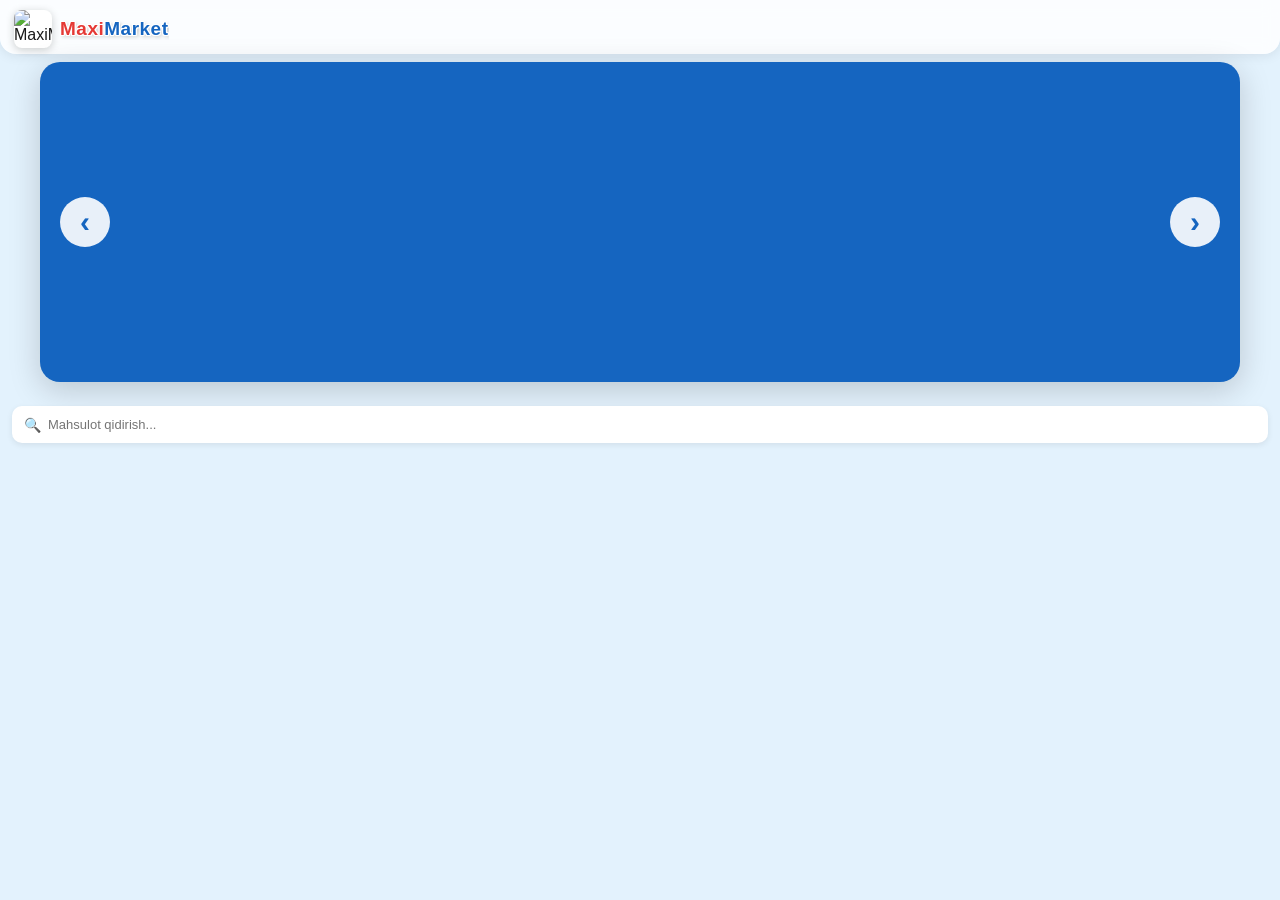
==== commit ac052b60: "Rasmlar server orqali (siqilgan WebP), ochilmasa asl ImgBB havolasiga zaxira Co-Authored-By: Claude " ====
--- a/index.html
+++ b/index.html
@@ -56,6 +56,11 @@
     <link rel="stylesheet" href="style.css?v=20261017">
 </head>
 <body>
+    <div id="install-bar" class="install-bar hidden" role="region" aria-label="Ilovani o'rnatish">
+        <span>📲 MaxiMarket ilovasini telefoningizga o'rnating — tezroq kiring</span>
+        <button id="install-btn" type="button">O'rnatish</button>
+        <button id="install-close" type="button" class="install-x" aria-label="Yopish">✕</button>
+    </div>
     <!-- ILOVA QULFI: ochilish ekrani + PIN-kod (faqat ilova rejimida) -->
     <div id="app-lock" class="app-lock" aria-live="polite">
         <div class="lock-brand">
@@ -197,8 +202,9 @@
         </div>
     </div>
 
-    <script src="app.js?v=20261017"></script>
+    <script src="app.js?v=20261105"></script>
     <script src="lock.js?v=20261017"></script>
     <script src="sw-register.js?v=20261017"></script>
+    <script src="install.js?v=20261027"></script>
 </body>
 </html>
--- a/style.css
+++ b/style.css
@@ -127,6 +127,8 @@
     background: #fff; border-radius: 10px;
     padding: 3px 12px; margin: 0 12px 8px;
     box-shadow: 0 2px 6px rgba(0,0,0,0.08);
+    /* Pastga surilganda ham ekran tepasida turadi */
+    position: sticky; top: calc(6px + env(safe-area-inset-top)); z-index: 60;
 }
 .search-icon { font-size: 14px; margin-right: 7px; color: #888; }
 .search-box input {
@@ -765,6 +767,14 @@
     border-color: #1565c0;
     background: #fff;
 }
+#order-form #order-name, #order-form #order-phone {
+    border: 2.5px solid #e53935;
+    color: #c62828;
+    font-weight: 700;
+    background: #fff;
+}
+#order-form #order-name::placeholder, #order-form #order-phone::placeholder { color: #e57373; font-weight: 600; }
+#order-form #order-name:focus, #order-form #order-phone:focus { border-color: #b71c1c; box-shadow: 0 0 0 3px rgba(229,57,53,.15); }
 
 .order-submit-btn {
     width: 100%;
@@ -1360,3 +1370,13 @@
 
 /* Botlar uchun yashirin maydon (odamga ko'rinmaydi) */
 .hp-field { position: absolute; left: -9999px; width: 1px; height: 1px; opacity: 0; pointer-events: none; }
+
+/* O'rnatish taklifi (install.js) */
+.install-bar { position: fixed; left: 12px; right: 12px; bottom: calc(12px + env(safe-area-inset-bottom)); z-index: 9000;
+    display: flex; align-items: center; gap: 10px; padding: 10px 12px; border-radius: 14px;
+    background: #1565c0; color: #fff; box-shadow: 0 6px 22px rgba(0, 0, 0, .25); font-size: 14px; }
+.install-bar span { flex: 1; line-height: 1.35; }
+.install-bar button { border: 0; border-radius: 10px; padding: 8px 12px; font-weight: 600; cursor: pointer; }
+#install-btn { background: #fff; color: #1565c0; }
+.install-x { background: transparent; color: #fff; padding: 6px 8px; }
+.install-bar.hidden { display: none; }
--- a/style.css
+++ b/style.css
@@ -127,6 +127,8 @@
     background: #fff; border-radius: 10px;
     padding: 3px 12px; margin: 0 12px 8px;
     box-shadow: 0 2px 6px rgba(0,0,0,0.08);
+    /* Pastga surilganda ham ekran tepasida turadi */
+    position: sticky; top: calc(6px + env(safe-area-inset-top)); z-index: 60;
 }
 .search-icon { font-size: 14px; margin-right: 7px; color: #888; }
 .search-box input {
@@ -765,6 +767,14 @@
     border-color: #1565c0;
     background: #fff;
 }
+#order-form #order-name, #order-form #order-phone {
+    border: 2.5px solid #e53935;
+    color: #c62828;
+    font-weight: 700;
+    background: #fff;
+}
+#order-form #order-name::placeholder, #order-form #order-phone::placeholder { color: #e57373; font-weight: 600; }
+#order-form #order-name:focus, #order-form #order-phone:focus { border-color: #b71c1c; box-shadow: 0 0 0 3px rgba(229,57,53,.15); }
 
 .order-submit-btn {
     width: 100%;
@@ -1360,3 +1370,13 @@
 
 /* Botlar uchun yashirin maydon (odamga ko'rinmaydi) */
 .hp-field { position: absolute; left: -9999px; width: 1px; height: 1px; opacity: 0; pointer-events: none; }
+
+/* O'rnatish taklifi (install.js) */
+.install-bar { position: fixed; left: 12px; right: 12px; bottom: calc(12px + env(safe-area-inset-bottom)); z-index: 9000;
+    display: flex; align-items: center; gap: 10px; padding: 10px 12px; border-radius: 14px;
+    background: #1565c0; color: #fff; box-shadow: 0 6px 22px rgba(0, 0, 0, .25); font-size: 14px; }
+.install-bar span { flex: 1; line-height: 1.35; }
+.install-bar button { border: 0; border-radius: 10px; padding: 8px 12px; font-weight: 600; cursor: pointer; }
+#install-btn { background: #fff; color: #1565c0; }
+.install-x { background: transparent; color: #fff; padding: 6px 8px; }
+.install-bar.hidden { display: none; }
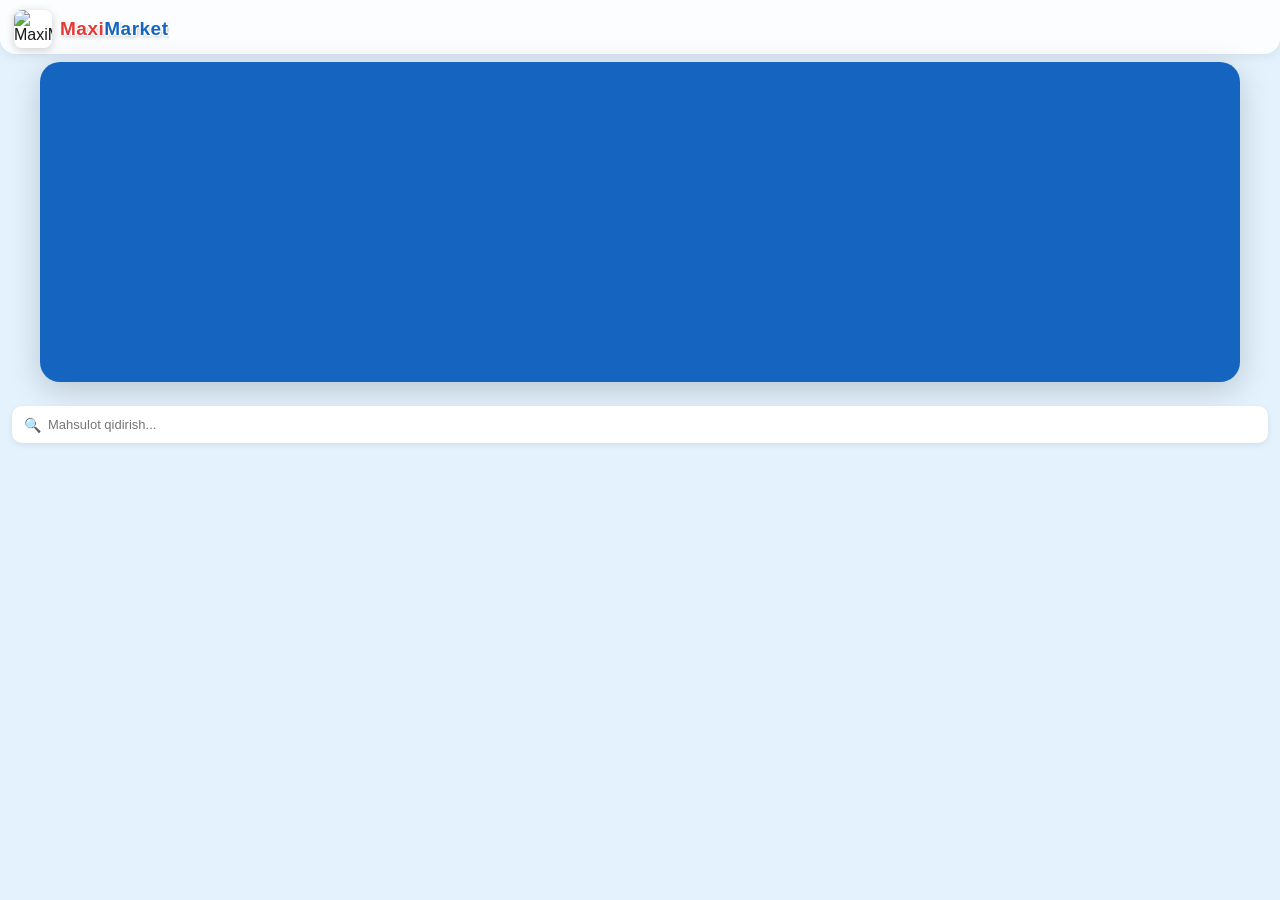
==== commit 97cf7298: "Bosh sahifa banneri: 12 soniyada almashadi, < > tugmalari olib tashlandi, qo'l bilan surish qo'shild" ====
--- a/index.html
+++ b/index.html
@@ -4,7 +4,7 @@
     <meta charset="UTF-8">
     <meta name="viewport" content="width=device-width, initial-scale=1.0, maximum-scale=1.0, user-scalable=no">
     <meta name="theme-color" content="#1565c0">
-    <meta http-equiv="Content-Security-Policy" content="default-src 'self'; script-src 'self' https://telegram.org; style-src 'self' 'unsafe-inline'; img-src 'self' https: data:; connect-src 'self' https://maximarketbot-production.up.railway.app; object-src 'none'; base-uri 'self'; form-action 'self'">
+    <meta http-equiv="Content-Security-Policy" content="default-src 'self'; script-src 'self' https://telegram.org https://connect.facebook.net; style-src 'self' 'unsafe-inline'; img-src 'self' https: data:; connect-src 'self' https://maximarketbot-production.up.railway.app https://www.facebook.com https://connect.facebook.net; object-src 'none'; base-uri 'self'; form-action 'self'">
 
     <!-- PWA (Android ilova) -->
     <link rel="manifest" href="/manifest.json">
@@ -49,11 +49,11 @@
     <link rel="preconnect" href="https://maximarketbot-production.up.railway.app" crossorigin>
     <link rel="dns-prefetch" href="https://maximarketbot-production.up.railway.app">
     <link rel="preload" href="https://telegram.org/js/telegram-web-app.js" as="script">
-    <link rel="preload" href="style.css?v=20261017" as="style">
+    <link rel="preload" href="style.css?v=20261113" as="style">
 
     <script src="https://telegram.org/js/telegram-web-app.js"></script>
     <script src="early.js?v=20261017"></script>
-    <link rel="stylesheet" href="style.css?v=20261017">
+    <link rel="stylesheet" href="style.css?v=20261113">
 </head>
 <body>
     <div id="install-bar" class="install-bar hidden" role="region" aria-label="Ilovani o'rnatish">
@@ -98,8 +98,6 @@
 
     <div class="banner-carousel" id="banner-carousel">
         <div class="banner-slide" id="banner-slide"></div>
-        <button class="banner-nav prev" data-act="banner-prev">‹</button>
-        <button class="banner-nav next" data-act="banner-next">›</button>
         <div class="banner-dots" id="banner-dots"></div>
     </div>
 
@@ -202,7 +200,8 @@
         </div>
     </div>
 
-    <script src="app.js?v=20261105"></script>
+    <script src="pixel.js?v=20261111"></script>
+    <script src="app.js?v=20261113"></script>
     <script src="lock.js?v=20261017"></script>
     <script src="sw-register.js?v=20261017"></script>
     <script src="install.js?v=20261027"></script>
--- a/style.css
+++ b/style.css
@@ -89,6 +89,9 @@
     overflow: hidden;
     box-shadow: 0 3px 12px rgba(0,0,0,0.2);
     background: #1565c0;
+    touch-action: pan-y;
+    user-select: none;
+    -webkit-user-select: none;
 }
 .banner-slide {
     width: 100%; height: 100%;
@@ -103,16 +106,6 @@
 .banner-emoji { font-size: 28px; margin-bottom: 4px; }
 .banner-title { font-size: 16px; font-weight: 800; margin-bottom: 2px; text-shadow: 0 2px 6px rgba(0,0,0,0.4); }
 .banner-subtitle { font-size: 11px; opacity: 0.95; text-shadow: 0 1px 3px rgba(0,0,0,0.4); }
-.banner-nav {
-    position: absolute; top: 50%; transform: translateY(-50%);
-    background: rgba(255,255,255,0.9); border: none;
-    width: 28px; height: 28px; border-radius: 50%;
-    font-size: 16px; cursor: pointer; color: #1565c0;
-    font-weight: 700; z-index: 3; display: flex;
-    align-items: center; justify-content: center;
-}
-.banner-nav.prev { left: 6px; }
-.banner-nav.next { right: 6px; }
 .banner-dots { position: absolute; bottom: 6px; left: 0; right: 0; text-align: center; z-index: 3; }
 .banner-dots span {
     display: inline-block; width: 6px; height: 6px;
@@ -1212,13 +1205,6 @@
     .banner-slide {
         border-radius: 20px !important;
     }
-    .banner-nav {
-        width: 50px !important;
-        height: 50px !important;
-        font-size: 30px !important;
-    }
-    .banner-nav.prev { left: 20px !important; }
-    .banner-nav.next { right: 20px !important; }
     .banner-dots {
         bottom: 16px !important;
     }
--- a/style.css
+++ b/style.css
@@ -89,6 +89,9 @@
     overflow: hidden;
     box-shadow: 0 3px 12px rgba(0,0,0,0.2);
     background: #1565c0;
+    touch-action: pan-y;
+    user-select: none;
+    -webkit-user-select: none;
 }
 .banner-slide {
     width: 100%; height: 100%;
@@ -103,16 +106,6 @@
 .banner-emoji { font-size: 28px; margin-bottom: 4px; }
 .banner-title { font-size: 16px; font-weight: 800; margin-bottom: 2px; text-shadow: 0 2px 6px rgba(0,0,0,0.4); }
 .banner-subtitle { font-size: 11px; opacity: 0.95; text-shadow: 0 1px 3px rgba(0,0,0,0.4); }
-.banner-nav {
-    position: absolute; top: 50%; transform: translateY(-50%);
-    background: rgba(255,255,255,0.9); border: none;
-    width: 28px; height: 28px; border-radius: 50%;
-    font-size: 16px; cursor: pointer; color: #1565c0;
-    font-weight: 700; z-index: 3; display: flex;
-    align-items: center; justify-content: center;
-}
-.banner-nav.prev { left: 6px; }
-.banner-nav.next { right: 6px; }
 .banner-dots { position: absolute; bottom: 6px; left: 0; right: 0; text-align: center; z-index: 3; }
 .banner-dots span {
     display: inline-block; width: 6px; height: 6px;
@@ -1212,13 +1205,6 @@
     .banner-slide {
         border-radius: 20px !important;
     }
-    .banner-nav {
-        width: 50px !important;
-        height: 50px !important;
-        font-size: 30px !important;
-    }
-    .banner-nav.prev { left: 20px !important; }
-    .banner-nav.next { right: 20px !important; }
     .banner-dots {
         bottom: 16px !important;
     }
